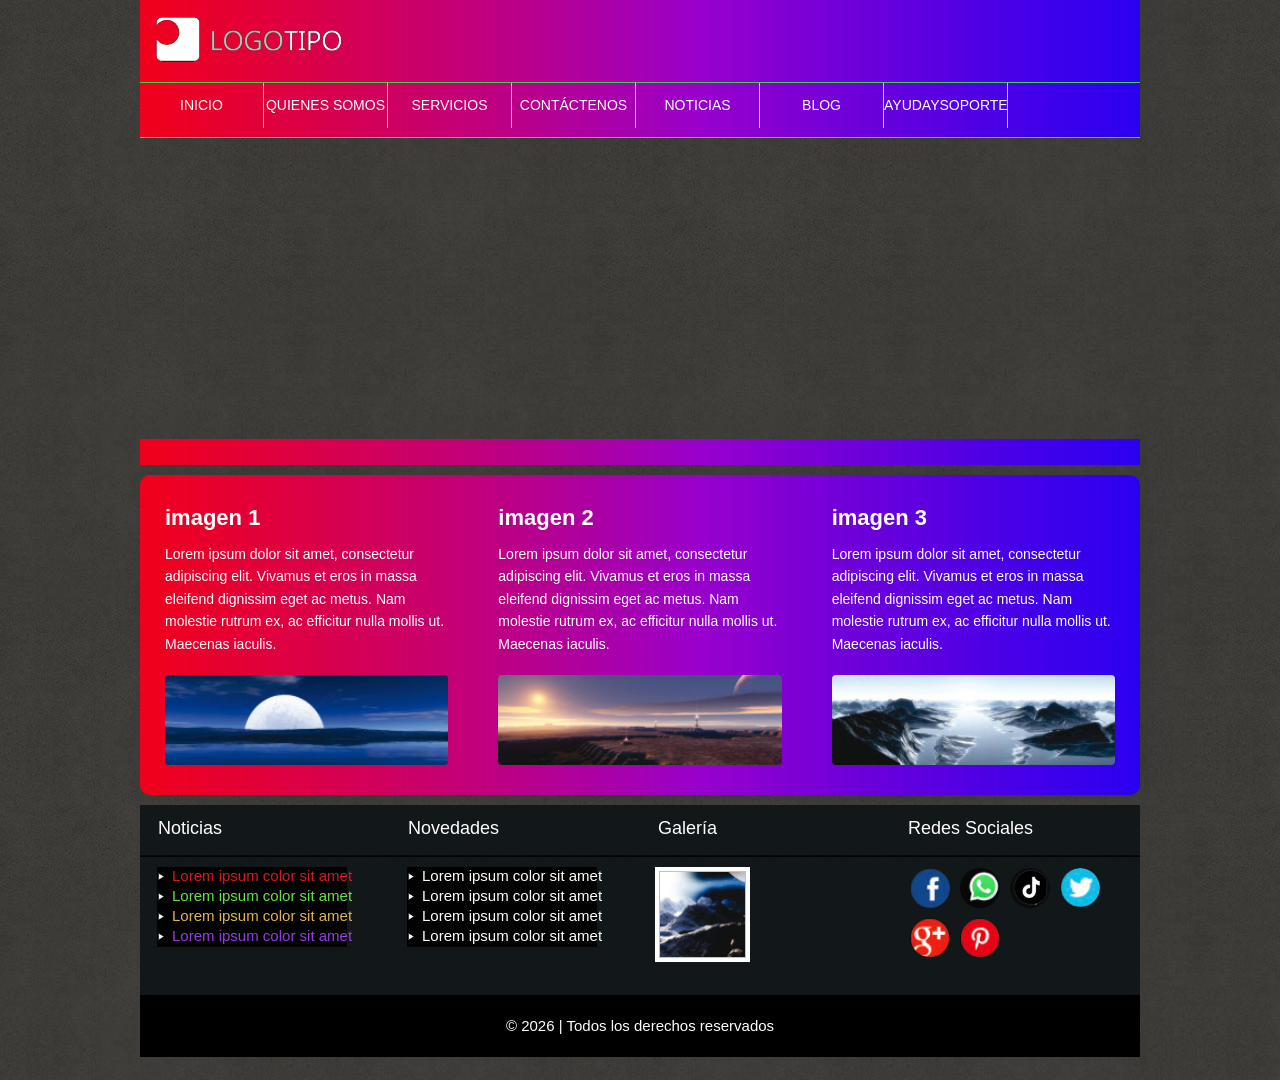
==== 07.Integración/index.html @ 6e4e5aac "Add files via upload implento de archivos para editar" ====
<!doctype html>
<html>
<head>
<meta charset="utf-8">

<meta name="author" content="Tutoriales a tu alcance">
<meta name="description" content="Acá se pone la descripción del sitio">
<meta name="keywords" content="tutoriales, html, desarrollo web">

<title>Curso de Maquetación Web</title>

<link href="css/estilo.css" type="text/css" rel="stylesheet" media="">
<link href="css/background.css" type="text/css" rel="stylesheet" media="">
<link href="css/slide.css" type="text/css" rel="stylesheet" media="">
<link href="css/galeria.css" type="text/css" rel="stylesheet" media="">

<link rel="icon" href="img/icono.png">

</head>

<body>

	<div id="fondo1"></div>
	<div id="fondo2"></div>
	<div id="fondo3"></div>
	<div id="fondo4"></div>

	<!--CABEZOTE-->
	<header>
    
    	<div id="logo">
        	<img src="img/logotipo.png" width="100%" alt="logotipo Maquetación Web">
        </div>
    
    </header>
    <!--FIN CABEZOTE-->
    
    <!--BARRA DE NAVEGACIÓN-->
    <nav>
    
    	<ul>
        	<a href="index.html"><li>INICIO</li></a>
            <a href="quienesSomos.html"><li>QUIENES SOMOS</li></a>
            <a href="servicios.html"><li>SERVICIOS</li></a>
            <a href="contactenos.html"><li>CONTÁCTENOS</li></a>
            <a href="noticias.html"><li>NOTICIAS</li></a>
            <a href="blog.html"><li>BLOG</li></a>
            <a href="ayudaysoporte.html"><li>AYUDAYSOPORTE</li></a>
            
        </ul>
    
    </nav>
    <!--FIN BARRA DE NAVEGACIÓN-->
    
    <!--SLIDE-->
    <div id="slide">
    
    	 <ul>
        	<li>
           <!-- <input type="radio" id="boton-1" name="in">-->
            <label for="boton-1"></label>
            <img src="img/slide01.jpg" width="100%" id="foto01">
            </li>
            
            <li>
            <!-- <input type="radio" id="boton-2" name="in">-->
            <label for="boton-2"></label>
            <img src="img/slide02.jpg" width="100%" id="foto02">
            </li>
            
            <li>
                <!-- <input type="radio" id="boton-3" name="in">    -->
            <label for="boton-3"></label>
            <img src="img/slide03.jpg" width="100%" id="foto03">
            </li>
            
            <li>
                <!-- <input type="radio" id="boton-4" name="in">        -->
            <label for="boton-4"></label>
            <img src="img/slide04.jpg" width="100%" id="foto04">
            </li>
            
            <li>
            <!-- <input type="radio" id="boton-5" name="in">       -->
            <label for="boton-5"></label>
            <img src="img/slide05.jpg" width="100%" id="foto05">
            </li>
        </ul>
    
    
    </div>
    <!--FIN SLIDE-->
    
    <!--BOTONERA SLIDE-->
    <div id="botoneraSlide">
      
    </div>
    <!--FIN BOTONERA SLIDE-->
    
    <!--SECTION inicio-->
<section id="inicio">
        <ul>

            <li>

                <h1 style="color: white;">imagen 1</h1>

<p style="color: white;">Lorem ipsum dolor sit amet, consectetur adipiscing elit. Vivamus et eros in massa eleifend dignissim eget ac metus. Nam molestie rutrum ex, ac efficitur nulla mollis ut. Maecenas iaculis.</p>
                <img src="img/img01.jpg" width="100%">

            </li>

           

            <li>

                <h1 style="color: white;">imagen 2</h1>

<p style="color: white;">Lorem ipsum dolor sit amet, consectetur adipiscing elit. Vivamus et eros in massa eleifend dignissim eget ac metus. Nam molestie rutrum ex, ac efficitur nulla mollis ut. Maecenas iaculis.</p>
                 <img src="img/img02.jpg" width="100%">

            </li>

            <li>

                <h1 style="color: white;"   >imagen 3</h1>

<p style="color: white;">Lorem ipsum dolor sit amet, consectetur adipiscing elit. Vivamus et eros in massa eleifend dignissim eget ac metus. Nam molestie rutrum ex, ac efficitur nulla mollis ut. Maecenas iaculis.</p>
                <img src="img/img03.jpg" width="100%">

            </li>

        </ul>
</section>
    <!--FIN SECTION inicio-->
    
    <!--BOTTOM-->
    <div id="bottom">
    	<ul>
        	<li>
                <h1>Noticias</h1>
                <ol>
                	<li style="color: rgb(215, 28, 28);">Lorem ipsum color sit amet</li>
                    <li style="color: rgb(101, 228, 65);">Lorem ipsum color sit amet</li>
                    <li style="color: rgb(223, 181, 84);">Lorem ipsum color sit amet</li>
                    <li style="color: rgb(149, 59, 228);">Lorem ipsum color sit amet</li>
                </ol>
            </li>
            
            <li>
                <h1>Novedades</h1>
                <ol>
                	<li style="color: white;">Lorem ipsum color sit amet</li>
                    <li style="color: white;">Lorem ipsum color sit amet</li>
                    <li style="color: white;">Lorem ipsum color sit amet</li>
                    <li style="color: white;">Lorem ipsum color sit amet</li>
                </ol>
            </li>
            
             <li>
                <h1>Galería</h1>
                <img>
            </li>
            
             <li>
                <h1>Redes Sociales</h1>
                <ul>
                	<li><a href="http://www.facebook.com" target="_blank"></a></li>
                    <li><a href="http://www.whatsapp.com" target="_blank"></a></li>
                    <li><a href="http://www.tiktok.com" target="_blank"></a></li>
                    <li><a href="http://www.twitter.com" target="_blank"></a></li>
                    <li><a href="http://www.google.com" target="_blank"></a></li>
                    <li><a href="http://www.pinterest.com" target="_blank"></a></li>
                </ul>
            </li>
            
        </ul>
    
    </div>
    <!--FIN BOTTOM-->
    
    <!--FOOTER-->
    <footer>
    
    	&copy; 2026 | Todos los derechos reservados
        
    </footer>
    <!--FIN FOOTER-->

</body>

</html>
---- 07.Integración/css/estilo.css ----
*{
	margin:0;
	padding:0;
	text-decoration:none;
	list-style:none;
	font-family:sans-serif;
	
	}
	
body{
	background:url(../img/background.jpg);
	background-repeat:repeat;
	}
	
/*-------------------------------*/	
/*-------------------------------*/	
/*--CABEZOTE--*/
	
header{
	position:relative;
	margin:auto;
	width:1000px;
	height:83px;
	border-bottom:1px solid #3ed546;
	background:url(../img/arz.png);
	}
	
#logo{
	position:absolute;
	top:17px;
	left:15px;
	width:188px;
	height:47px;
	}
	
/*--FIN CABEZOTE--*/
/*-------------------------------*/	
/*-------------------------------*/

/*-------------------------------*/	
/*-------------------------------*/
/*--SLIDE--*/

#slide{
	position:relative;
	margin:auto;
	width:1000px;
	height:301px;
	}
	
/*--FIN SLIDE--*/
/*-------------------------------*/	
/*--BARRA DE NAVEGACIÓN--*/

nav{
	position:relative;
	width:1000px;
	height:55px;
	margin:auto;
	border-bottom:1px solid #3ed546;
	background:url(../img/arz.png);
}

nav ul{
	position:absolute;
	top:0;
	left:0;
	width:500px;
	height:45px;
	width:124px;
	line-height:45px;
	text-align:center;
	font-size:14px;
	color:white;
	border-right:1px solid #bcd1cb;
	display:flex; /* acomoda horizontalmente */
}

nav ul li{
	flex:1; /* todos ocupan el mismo espacio */
	text-align:center;
	
	border-right:1px solid white;
		float:left;
	width:124px;
	line-height:45px;
	text-align:center;
	font-size:14px;
	color:white;
	border-right:1px solid #bcd1cb;


}

nav ul li a{
	display:block;
	padding:18px 0; /* MÁS ESPACIO ARRIBA Y ABAJO */
	color:white;
	text-decoration:none;
	font-family:Arial;
	font-size:16px;
}

/*--FIN BARRA DE NAVEGACIÓN--*/



/*-------------------------------*/
/*--BOTONERA SLIDE--*/

#botoneraSlide{
	position:relative;
	margin:auto;
	width:1000px;
	height:26px;
	background:url(../img/arz.png);
	}
	
#botoneraSlide ul{
	position:relative;
	margin:auto;
	width:100px;
	height:26px;
	}
	
#botoneraSlide ul li{
	float:left;
	width:10px;
	height:10px;
	border-radius:100%;
	background:#232d80;	
	border:3px solid white;
	margin:3px 2px;
	}
	
/*--FIN BOTONERA SLIDE--*/
/*-------------------------------*/	
/*-------------------------------*/
/*--SECTION INICIO--*/

/* ================= SECCIÓN INICIO (ESTILO ELEGANTE) ================= */
section#inicio {
    position: relative;
    margin: 10px auto; /* Centrado en la pantalla con espacio arriba y abajo */
    width: 1000px;
    /* Cambiamos height por min-height para que si el texto crece, la caja se adapte y no se rompa */
    min-height: 299px; 
    background:url(../img/arz.png);
    border-radius: 10px; /* Esquinas suavemente redondeadas */
    box-shadow: 0 4px 20px rgba(0, 0, 0, 0.05); /* Una sombra muy fina y elegante */
}

/* Agregamos el formateo al UL para que tus columnas se alineen perfectamente */
section#inicio ul {
    display: flex; /* Flexbox mantiene las 3 columnas en línea de forma más limpia que el float */
    padding: 0;
    margin: 0;
    list-style: none;
}
    
section#inicio ul li {
    width: 333.33px; /* Mantiene el ancho exacto que definiste */
    padding: 30px 25px; /* En lugar de dar márgenes a cada elemento, el LI abraza todo con estilo */
    display: flex;
    flex-direction: column;
    justify-content: space-between; /* Empuja la imagen hacia abajo de forma simétrica */
    box-sizing: border-box; /* Evita que el padding altere el ancho de 333px */
}
    
section#inicio ul li h1 {
    margin: 0 0 12px 0; /* Eliminamos los márgenes raros, solo espacio hacia abajo */
    font-weight: 700; /* Un grosor más corporativo y moderno */
    font-size: 22px;
    color: #0f172a; /* Azul oscuro/pizarra muy elegante en vez de negro puro */
}
    
section#inicio ul li p {
    margin: 0 0 20px 0; /* Espacio controlado antes de la imagen */
    font-size: 14px;
    color: #475569; /* Gris oscuro que mejora un 100% la legibilidad */
    line-height: 1.6; /* Mayor espacio entre líneas para que el texto "respire" */
}
    
section#inicio ul li img {
    margin: 0; /* El margen ya lo controla el contenedor */
    width: 100%; /* Se adapta elegantemente al ancho de la columna */
    height: 90px; /* Un alto similar al tuyo */
    object-fit: cover; /* ¡LA PROPIEDAD MÁGICA! La imagen ya no se aplastará, se adaptará perfectamente */
    background: #e2e8f0;  /* Un plata/gris más moderno que el silver común */
    border-radius: 4px; /* Un toque sutil en las esquinas de la foto */
}
/* ================= SECCIÓN INICIO (ESTILO ELEGANTE) ================= */




/*--FIN SECTION INICIO--*/
/*-------------------------------*/	
/*-------------------------------*/	
/*--SECTION QUIENES SOMOS--*/

section#quienesSomos{
	position:relative;
	margin:auto;
	width:1000px;
	height:299px;
	background:url(../img/arz.png);
	
	}

section#quienesSomos h1{
	position:relative;
	top: 20px;
	left:30px;
	color:#4438ec;
	font-weight:200;
	}
	
section#quienesSomos hr{
	position:relative;
	top:20px;
	width:950px;
	margin:auto;
	border:1px solid #2a00fbc6;
	}

section#quienesSomos p{
	position:relative;
	top:40px;
	width:950px;
	margin:auto;
	color:#fbf9fd;
	text-align:justify;
	}
	
section#quienesSomos img{
	float:left;
	width:272px;
	margin-right:20px;
	margin-bottom:20px;
	}
	
/*--FIN SECTION QUIENES SOMOS--*/
/*-------------------------------*/	
/*-------------------------------*/	
/*--SECTION SERVICIOS--*/

section#servicios{
	position:relative;
	margin:auto;
	width:1000px;
	height:300px;
	background:rgb(145, 118, 118);
	}
	
section#servicios #cajaServicios{
	position:relative;
	width:935px;
	margin:auto;
	top:18px;
	height:262px;
	background:rgb(227, 111, 111);
	box-shadow:0px 0px 30px #222;
	}
	
section#servicios #cajaServicios ul#lista{
	position:absolute;
	top:20px;
	left:15px;
	width:151px;
	height:220px;
	}

section#servicios #cajaServicios ul#lista li{
	width:151px;
	height:72px;
	margin:2px 0;
	cursor:pointer;
	}
	
section#servicios #cajaServicios ul#visor{
	position:absolute;
	top:20px;
	right:20px;
	width:732px;
	height:220px;
	}
	
section#servicios #cajaServicios ul#visor li{
	position:absolute;
	top:0px;
	left:0px;
	width:732px;
	height:220px;	
	}
	
section#servicios #cajaServicios ul#visor li h1{
	position:absolute;
	z-index:1;
	top:20px;
	left:20px;
	color:#4d545a;
	font-weight:100;
}

section#servicios #cajaServicios ul#visor li p{
	position:absolute;
	z-index:1;
	bottom:0;
	background:rgba(0,0,0,.7);
	color:white;
	width:97%;
	line-height:60px;
	padding-left:20px;
}
	
	
/*--FIN SECTION SERVICIOS--*/
/*-------------------------------*/	
/*-------------------------------*/
/*--SECTION CONTACTENOS--*/

section#contactenos{
	position:relative;
	margin:auto;
	width:1000px;
	height:280px;
	background:url(../img/arz.png);
	}
	
section#contactenos form{	
	position:relative;
	margin:auto;
	top:20px;
	width:950px;
	height:235px;
	background:none;
	border-radius: 10px;
	}

section#contactenos form input#nombre{
	position:absolute;
	padding:10px;
	width:340px;
	height:80px;
	font-family: Arial, sans-serif;
	background:#92d1f3;
	border:0;
	box-sizing: border-box;
	border-radius: 10px;
	}
	
section#contactenos form input#email{
	position:absolute;
	top:81px;
	padding:10px;
	width:340px;
	height:65px;
	font-family: Arial, sans-serif;
	background:#92d1f3;
	border:0;
	box-sizing: border-box;	
	border-radius: 10px;
	}
	
section#contactenos form input#asunto{
	position:absolute;
	bottom:0px;
	padding:10px;
	width:340px;
	height:87px;
	font-family: Arial, sans-serif;
	background:#92d1f3;
	border:0;
	box-sizing: border-box;
	border-radius: 10px;
	}
	
section#contactenos form #mensaje{
	position:absolute;
	right:0px;
	padding:10px;
	width:605px;
	height:158px;
	background:#92d1f3;
	border:0;
	box-sizing: border-box;
	border-radius: 10px;
	}
	
section#contactenos form input#enviar{
	position:absolute;
	bottom:0px;
	right:0;
	padding:10px;
	width:604px;
	height:69px;
	background: #cc1836; 
    border: 0;
    color: white;
    /* EXTRAS para que quede idéntico a la foto 2: */
    text-transform: uppercase; /* Fuerza el texto a MAYÚSCULAS */
    font-weight: bold;         /* Pone la letra en negrita */
    font-size: 16px;
    cursor: pointer;           /* Hace que aparezca la manito al pasar el mouse */
	border-radius: 0 0 10px 10px; /* Solo redondea la parte inferior del botón */
}
	
/*--FIN SECTION CONTACTENOS--*/
/*-------------------------------*/	

/* ================= ESTILOS: NOTICIAS ================= */
.news-section {
	position:relative;
	margin:auto;
	width:1000px;
	height:550px;
    background:url(../img/arz.png);
	margin: auto;
	padding: -20px 20px;
}

.news-container {
	position:relative;
	margin:auto;
	width:1000px;
	height:700px;
	margin: auto;
	padding: 20px 20px;
    max-width: 1100px;
    margin: 0 auto;
	flex-direction: flow;
	box-shadow: inset 0 0 10px rgba(0, 0, 0, 0.05); /* Sombra interior para un toque de profundidad */
}

.news-title-block {
	top: 0px;
    text-align: center;
    margin-bottom: 50px;
	height:60px;
}

.news-title-block h2 {
	top: 0px;
    font-size: 2.2rem;
    color: #0f172a;
    margin-bottom: 1px;
    font-weight: 700;
}

.news-title-block p {
    color: #acb7c6;
    font-size: 1rem;
    max-width: 600px;
    margin: 0 auto;
}

.news-grid {
	position:relative;
	margin:auto;
	width:900px;
	height:100px;
	margin: auto;
	padding: 0px 0px;
	flex-direction: flow;    
	display: flex;
	box-shadow: inset 0 4px 10px rgba(0, 0, 0, 0.05); /* Sombra interior para un toque de profundidad */	
}

.news-card {
	position:relative;
	margin:auto;
	width:1000px;
height:410px;
	background: #e23f3f;
	padding: 0px 20px;
    border-radius: 12px;
    overflow: hidden;
    box-shadow: 0 4px 15px rgba(0, 0, 0, 0.03);
    flex-direction: column;
	display: flex;
}

.news-image-box {

    width: 100%;
    height: 150px;
	    border-radius: 12px;
    overflow: hidden;
    box-shadow: 0 4px 15px rgba(0, 0, 0, 0.03);
    flex-direction:  column;
    background-color: #5187c8;
}

.news-image-box img {
    width: 100%;
    height: 100%;
    object-fit: cover;
}

.news-badge {
    position: absolute;
    top: 15px;
    left: 15px;
    background-color: #c69c36; /* Color Dorado */
    color: #0f172a;
    font-size: 0.75rem;
    font-weight: 700;
    padding: 6px 14px;
    border-radius: 20px;
    text-transform: uppercase;
    letter-spacing: 0.5px;
}

.news-body {
    padding: 30px;
    display: flex;
    flex-direction: column;
    flex-grow: 1;
}

.news-date {
    font-size: 0.85rem;
    color: #e5f0ff;
    margin-bottom: 10px;
    font-weight: 500;
}

.news-body h3 {
    font-size: 1.4rem;
    color: #0f172a;
    margin-bottom: 15px;
    line-height: 1.4;
}

.news-body p {
    color: #475569;
    font-size: 0.95rem;
    line-height: 1.6;
    margin-bottom: 20px;
}

.news-read-more {
    color: #c69c36;
    font-weight: 600;
    font-size: 0.9rem;
    margin-top: auto;
    transition: color 0.3s ease;
}

.news-read-more:hover {
    color: #0f172a;
}

/* ================= ESTILOS: BLOG ================= */
.blog-section {
	position:relative;
	margin:auto;
	width:1000px;
background:url(../img/arz.png);
    padding: 20px 20px;
}

.blog-container {
	top: -80px;
	margin:auto;	
	background:url(../img/arz.png);
    max-width: 1100px;
	margin: 0 auto;
    text-align: center;
    margin-bottom: 50px;
	padding: 0px 0px;
}

.blog-title-block h2 {
	top: 0px;
    font-size: 2.2rem;
    color: #000000;
    margin-bottom: 15px;
    font-weight: 700;
}

.blog-title-block p {
    color: #475569;
    font-size: 1rem;
    max-width: 600px;
    margin: 0 auto;
}

.blog-grid {
    display: grid;
    grid-template-columns: repeat(auto-fit, minmax(300px, 1fr));
    gap: 30px;
}

.blog-post-card {
    background: #ffffff;
    border-radius: 8px;
    box-shadow: 0 4px 20px rgba(15, 23, 42, 0.04);
    display: flex;
    flex-direction: column;
    justify-content: space-between;
    transition: transform 0.3s ease;
    border: 1px solid #e2e8f0;
}

.blog-post-card:hover {
    transform: translateY(-5px);
}

.blog-post-content {
    padding: 30px 25px;
}

.blog-meta {
    margin-bottom: 15px;
    font-size: 0.85rem;
}

.blog-category {
    color: #c69c36;
    font-weight: 700;
}

.blog-read-time {
    color: #94a3b8;
    margin-left: 5px;
}

.blog-post-card h3 {
    font-size: 1.25rem;
    color: #0f172a;
    margin-bottom: 12px;
    line-height: 1.4;
    font-weight: 700;
}

.blog-post-card p {
    color: #475569;
    font-size: 0.9rem;
    line-height: 1.6;
}

/* Footer de autor en la tarjeta */
.blog-author-footer {
    display: flex;
    align-items: center;
    gap: 12px;
    padding: 20px 25px;
    border-top: 1px solid #f1f5f9;
    background-color: #fafafa;
}

.author-avatar {
    width: 36px;
    height: 36px;
    background-color: #0f172a;
    color: #ffffff;
    border-radius: 50%;
    display: flex;
    align-items: center;
    justify-content: center;
    font-size: 0.8rem;
    font-weight: bold;
}

.author-info h4 {
    font-size: 0.85rem;
    color: #0f172a;
    margin: 0;
}

.author-info span {
    font-size: 0.75rem;
    color: #94a3b8;
}

/* ================= ESTILOS: AYUDA Y SOPORTE ================= */
.support-section {
    background-color: #0f172a; /* Azul oscuro corporativo de fondo */
    color: #ffffff;
    padding: 90px 20px;
}

.support-container {
    max-width: 1100px;
    margin: 0 auto;
}

.support-hero-block {
    text-align: center;
    margin-bottom: 60px;
}

.support-hero-block h2 {
    font-size: 2.4rem;
    margin-bottom: 15px;
    font-weight: 700;
}

.support-hero-block p {
    color: #94a3b8;
    font-size: 1.05rem;
    max-width: 650px;
    margin: 0 auto 30px auto;
}

/* Buscador Estilizado */
.support-search-box {
    max-width: 550px;
    margin: 0 auto;
    position: relative;
}

.support-search-box input {
    width: 100%;
    padding: 16px 25px;
    font-size: 0.95rem;
    border: 1px solid #334155;
    border-radius: 30px;
    background-color: #1e293b;
    color: #ffffff;
    outline: none;
    transition: border-color 0.3s ease, box-shadow 0.3s ease;
}

.support-search-box input:focus {
    border-color: #c69c36;
    box-shadow: 0 0 10px rgba(198, 156, 54, 0.2);
}

/* Grid de opciones de ayuda */
.support-grid {
    display: grid;
    grid-template-columns: repeat(auto-fit, minmax(300px, 1fr));
    gap: 30px;
}

.support-box {
    background: #1e293b; /* Tarjetas en contraste con el fondo oscuro */
    border: 1px solid #334155;
    border-radius: 10px;
    padding: 40px 30px;
    text-align: center;
    display: flex;
    flex-direction: column;
    align-items: center;
    transition: transform 0.3s ease, border-color 0.3s ease;
}

.support-box:hover {
    transform: translateY(-5px);
    border-color: #c69c36;
}

.support-icon-wrapper {
    width: 60px;
    height: 60px;
    background-color: rgba(198, 156, 54, 0.1);
    color: #c69c36;
    border-radius: 50%;
    display: flex;
    align-items: center;
    justify-content: center;
    font-size: 1.5rem;
    font-weight: bold;
    margin-bottom: 20px;
}

.support-box h3 {
    font-size: 1.3rem;
    color: #ffffff;
    margin-bottom: 15px;
}

.support-box p {
    color: #94a3b8;
    font-size: 0.9rem;
    line-height: 1.6;
    margin-bottom: 25px;
    flex-grow: 1; /* Empuja el botón siempre a la misma altura al final */
}

.support-btn-link {
    display: inline-block;
    padding: 10px 22px;
    background-color: transparent;
    color: #c69c36;
    border: 1px solid #c69c36;
    border-radius: 4px;
    font-size: 0.85rem;
    font-weight: 600;
    text-transform: uppercase;
    letter-spacing: 0.5px;
    transition: background-color 0.3s, color 0.3s;
}

.support-btn-link:hover {
    background-color: #c69c36;
    color: #0f172a;
}

/*-------------------------------*/
/*--BOTTOM--*/

#bottom{
	position:relative;
	margin:auto;
	width:1000px;
	height:190px;
	background:url(../img/backBottom.jpg);
	}
	
#bottom ul li{
	float:left;
	width:250px;
	height:190px;
	}
	
#bottom ul li h1{
	margin:13px 18px;
	color:white;
	font-size:18px;
	font-weight:100;
	}
	
#bottom ul li ol{
	position:relative;
	top:15px;
	left:17px;
	width:190px;
	height:80px;
	background:rgba(0, 0, 0, 0.91);
	}
	
#bottom ul li ol li{
	height:20px;
	text-align:left;
	list-style:inside;
	font-size:15px;
	color:white;
	list-style-image:url(../img/list.png);
	}
	
#bottom ul li img{
	position:relative;
	top:15px;
	left:15px;
	width:95px;
	height:95px;
	border:4px solid white;
	background:url(../img/imgGaleria.jpg);
	background-size:cover;
	}
	
#bottom ul li ul{
	position:relative;
	top:11px;
	left:15px;
	width:200px;
	height:40px;
	}
	
#bottom ul li ul li{
	float:left;
	width:40px;
	height:40px;
	border-radius:100%;
	background:white;
	margin:5px;
	}
	
#bottom ul li ul li:first-child{
	background:url(../img/facebook.jpg);
	background-size:cover;
	}
#bottom ul li ul li:nth-child(2){
	background:url(../img/wsp.png);
	background-size:cover;
	}	
#bottom ul li ul li:nth-child(3){
	background:url(../img/tiktok2.jpg);
	background-size:cover;
	}		
#bottom ul li ul li:nth-child(4){
	background:url(../img/iconoTwitter.jpg);
	background-size:cover;
	}	
#bottom ul li ul li:nth-child(5){
	background:url(../img/iconoGoogle.jpg);
	background-size:cover;
	}
#bottom ul li ul li:last-child{
	background:url(../img/iconoPinterest.jpg);
	background-size:cover;
	}
	
#bottom ul li ul li a{
	float:left;
	width:40px;
	height:40px;
	border-radius:100%;
	}
/*--FIN BOTTOM--*/
/*-------------------------------*/	
/*-------------------------------*/
/*--FOOTER--*/

footer{
	position:relative;
	margin:auto;
	width:1000px;
	height:62px;
	text-align:center;
	color:white;
	line-height:62px;
	font-size:15px;
	background:black;
	}
---- 07.Integración/css/background.css ----
@keyframes miAnimacion{
	
	0%{
		opacity:1;
		}
		
	20%{	
		opacity:1;
		}
		
	30%{
		opacity:0;
		}
		
	90%{
		opacity:0;
		}
		
	100%{
		opacity:1;
		}

	}
	
@-webkit-keyframes miAnimacion{
	
	0%{
		opacity:1;
		}
		
	20%{	
		opacity:1;
		}
		
	30%{
		opacity:0;
		}
		
	90%{
		opacity:0;
		}
		
	100%{
		opacity:1;
		}

	}
	
@-moz-keyframes miAnimacion{
	
	0%{
		opacity:1;
		}
		
	20%{	
		opacity:1;
		}
		
	30%{
		opacity:0;
		}
		
	90%{
		opacity:0;
		}
		
	100%{
		opacity:1;
		}

	}
	
#fondo1{
	position:absolute;
	width:100%;
	height:1080px;
	background:url(../img/background4.jpg);
	animation:miAnimacion 24s linear 18s infinite;
	-webkit-animation:miAnimacion 24s linear 18s infinite;
	-moz-animation:miAnimacion 24s linear 18s infinite;
	}
	
#fondo2{
	position:absolute;
	width:100%;
	height:1080px;
	background:url(../img/background2.jpg);
	background-size:cover;
	animation:miAnimacion 24s linear 12s infinite;
	-webkit-animation:miAnimacion 24s linear 12s infinite;
	-moz-animation:miAnimacion 24s linear 12s infinite;
	}
	
#fondo3{
	position:absolute;
	width:100%;
	height:1080px;
	background:url(../img/background3.jpg);
	background-size:cover;
	animation:miAnimacion 24s linear 6s infinite;
	-webkit-animation:miAnimacion 24s linear 6s infinite;
	-moz-animation:miAnimacion 24s linear 6s infinite;
	}
	
#fondo4{
	position:absolute;
	width:100%;
	height:1080px;
	background:url(../img/background.jpg);
	animation:miAnimacion 24s linear 0s infinite;
	-webkit-animation:miAnimacion 24s linear 0s infinite;
	-moz-animation:miAnimacion 24s linear 0s infinite;
	}
---- 07.Integración/css/slide.css ----
/*--SLIDE--*/

#slide{
	position:relative;
	margin:auto;
	width:1000px;
	height: 301px;
	overflow:hidden;
}

#slide ul{
	position:relative;
	margin:0;
	padding:0;
	list-style:none;
	width:1000px;
	height:301px;
}
#slide ul li{
	position:absolute;
	top:0;
	left:0;
	width:1000px;
	height:301px;
	opacity:0;
	animation:slider 10s infinite;
}


/* Tiempo para cada imagen */
#slide ul li:nth-child(1){
	animation-delay:0s;
}

#slide ul li:nth-child(2){
	animation-delay:2s;
}

#slide ul li:nth-child(3){
	animation-delay:4s;
}

#slide ul li:nth-child(4){
	animation-delay:6s;
}

#slide ul li:nth-child(5){
	animation-delay:8s;
}

#slide ul li img{
	width:1000px;
	height:301px;
}

/* Animación */
@keyframes slider{

	0%{
		opacity:0;
	}

	10%{
		opacity:1;
	}

	30%{
		opacity:1;
	}

	40%{
		opacity:0;
	}

	100%{
		opacity:0;
	}
}
---- 07.Integración/css/galeria.css ----
/* RESETEO GENERAL (Corregido para evitar desbordamientos) */
* {
    margin: 0;
    padding: 0;
    box-sizing: border-box;
    font-family: sans-serif;
    list-style: none;
    text-decoration: none;
}

/* CONTENEDOR PRINCIPAL (Fondo Celeste de la imagen) */
section#galeria {
    position: relative;
    margin: 0.5px auto;
    width: 1000px;
    background:url(../img/arz.png);
    padding: 20px;
    border-radius: 10px;
}

/* ================= ROW DE MINIATURAS ================= */
.miniaturas-container {
    display: flex;
    gap: 12px;
    margin-bottom: 20px;
}

.miniaturas-container .thumb {
    width: 80px;
    height: 80px;
    border: 2px solid #ff0000; /* Borde rojo idéntico al de la imagen */
    overflow: hidden;
}

.miniaturas-container .thumb img {
    width: 100%;
    height: 100%;
    object-fit: cover;
}

/* ================= CONTENEDOR GRANDE (Blanco) ================= */
#cajaGaleria {
    position: relative;
    width: 100%;
    height: 400px; /* Ajusta la altura según tus imágenes grandes */
    background: url(../img/arz.png);
    box-shadow: 0px 5px 20px rgba(0,0,0,0.15);
    overflow: hidden;
    border-radius: 10px;
}

/* CONFIGURACIÓN DE LAS SLIDES */
.slide {
    position: absolute;
    top: 0;
    left: 0;
    width: 100%;
    height: 90%;
    opacity: 0;
    z-index: 1;
    padding: 25px;
    background: url(../img/arz.png);
    border-radius: 10px;
    border: 1px solid #ff0000; /* Borde rojo idéntico al de la imagen */
    box-shadow: 5px 5px 100px rgba(32, 28, 28, 0.15);
    /* Aplicamos la animación de desvanecimiento continuo */
    animation: autoPlayGaleria 12s infinite ease-in-out;
}

/* CONTROL DE TIEMPOS (Staggered Delays) 
   Total del ciclo: 12 segundos (4 segundos para cada una de las 3 imágenes) */
.slide:nth-child(1) {
    animation-delay: 0s;
}
.slide:nth-child(2) {
    animation-delay: 4s;
}
.slide:nth-child(3) {
    animation-delay: 8s;
}

/* ELEMENTOS INTERNOS DEL CONTENIDO */
.galeria-content h1 {
    font-size: 1.8rem;
    color: #333333;
    margin-bottom: 15px;
    font-weight: bold;
}

.img-grande {
    width: 100%;
    height: auto;
    max-height: 320px;
    object-fit: cover;
    display: block;
    margin-bottom: 15px;
}

.galeria-content p {
    color: #666666;
    font-size: 0.95rem;
    line-height: 1.4;
}

/* ================= ANIMACIÓN CSS DE CAMBIO AUTOMÁTICO ================= */
@keyframes autoPlayGaleria {
    0% {
        opacity: 0;
        z-index: 1;
    }
    4% {
        opacity: 1;
        z-index: 2; /* Aparece suavemente */
    }
    33.33% {
        opacity: 1;
        z-index: 2; /* Se mantiene visible durante su tercio de tiempo */
    }
    37.33% {
        opacity: 0;
        z-index: 1; /* Se desvanece para dar paso a la siguiente */
    }
    100% {
        opacity: 0;
        z-index: 1;
    }
}
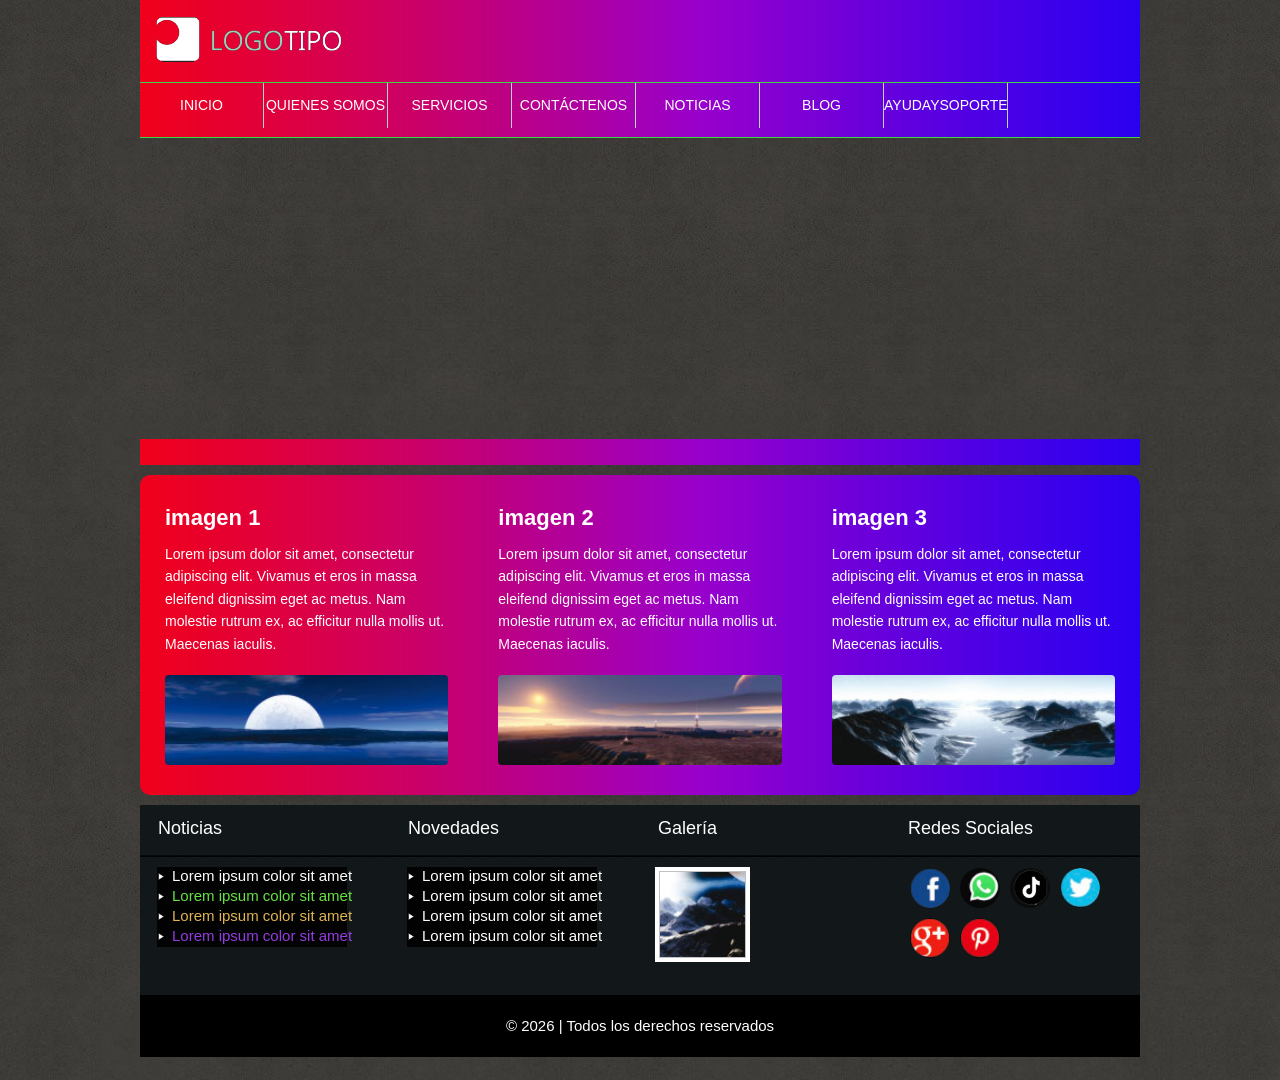
==== commit 332786e8: "proyectomodif se implemento archivos de sitio web con htlml,css" ====
--- a/07.Integración/index.html
+++ b/07.Integración/index.html
@@ -1,192 +1,192 @@
-<!doctype html>
-<html>
-<head>
-<meta charset="utf-8">
-
-<meta name="author" content="Tutoriales a tu alcance">
-<meta name="description" content="Acá se pone la descripción del sitio">
-<meta name="keywords" content="tutoriales, html, desarrollo web">
-
-<title>Curso de Maquetación Web</title>
-
-<link href="css/estilo.css" type="text/css" rel="stylesheet" media="">
-<link href="css/background.css" type="text/css" rel="stylesheet" media="">
-<link href="css/slide.css" type="text/css" rel="stylesheet" media="">
-<link href="css/galeria.css" type="text/css" rel="stylesheet" media="">
-
-<link rel="icon" href="img/icono.png">
-
-</head>
-
-<body>
-
-	<div id="fondo1"></div>
-	<div id="fondo2"></div>
-	<div id="fondo3"></div>
-	<div id="fondo4"></div>
-
-	<!--CABEZOTE-->
-	<header>
-    
-    	<div id="logo">
-        	<img src="img/logotipo.png" width="100%" alt="logotipo Maquetación Web">
-        </div>
-    
-    </header>
-    <!--FIN CABEZOTE-->
-    
-    <!--BARRA DE NAVEGACIÓN-->
-    <nav>
-    
-    	<ul>
-        	<a href="index.html"><li>INICIO</li></a>
-            <a href="quienesSomos.html"><li>QUIENES SOMOS</li></a>
-            <a href="servicios.html"><li>SERVICIOS</li></a>
-            <a href="contactenos.html"><li>CONTÁCTENOS</li></a>
-            <a href="noticias.html"><li>NOTICIAS</li></a>
-            <a href="blog.html"><li>BLOG</li></a>
-            <a href="ayudaysoporte.html"><li>AYUDAYSOPORTE</li></a>
-            
-        </ul>
-    
-    </nav>
-    <!--FIN BARRA DE NAVEGACIÓN-->
-    
-    <!--SLIDE-->
-    <div id="slide">
-    
-    	 <ul>
-        	<li>
-           <!-- <input type="radio" id="boton-1" name="in">-->
-            <label for="boton-1"></label>
-            <img src="img/slide01.jpg" width="100%" id="foto01">
-            </li>
-            
-            <li>
-            <!-- <input type="radio" id="boton-2" name="in">-->
-            <label for="boton-2"></label>
-            <img src="img/slide02.jpg" width="100%" id="foto02">
-            </li>
-            
-            <li>
-                <!-- <input type="radio" id="boton-3" name="in">    -->
-            <label for="boton-3"></label>
-            <img src="img/slide03.jpg" width="100%" id="foto03">
-            </li>
-            
-            <li>
-                <!-- <input type="radio" id="boton-4" name="in">        -->
-            <label for="boton-4"></label>
-            <img src="img/slide04.jpg" width="100%" id="foto04">
-            </li>
-            
-            <li>
-            <!-- <input type="radio" id="boton-5" name="in">       -->
-            <label for="boton-5"></label>
-            <img src="img/slide05.jpg" width="100%" id="foto05">
-            </li>
-        </ul>
-    
-    
-    </div>
-    <!--FIN SLIDE-->
-    
-    <!--BOTONERA SLIDE-->
-    <div id="botoneraSlide">
-      
-    </div>
-    <!--FIN BOTONERA SLIDE-->
-    
-    <!--SECTION inicio-->
-<section id="inicio">
-        <ul>
-
-            <li>
-
-                <h1 style="color: white;">imagen 1</h1>
-
-<p style="color: white;">Lorem ipsum dolor sit amet, consectetur adipiscing elit. Vivamus et eros in massa eleifend dignissim eget ac metus. Nam molestie rutrum ex, ac efficitur nulla mollis ut. Maecenas iaculis.</p>
-                <img src="img/img01.jpg" width="100%">
-
-            </li>
-
-           
-
-            <li>
-
-                <h1 style="color: white;">imagen 2</h1>
-
-<p style="color: white;">Lorem ipsum dolor sit amet, consectetur adipiscing elit. Vivamus et eros in massa eleifend dignissim eget ac metus. Nam molestie rutrum ex, ac efficitur nulla mollis ut. Maecenas iaculis.</p>
-                 <img src="img/img02.jpg" width="100%">
-
-            </li>
-
-            <li>
-
-                <h1 style="color: white;"   >imagen 3</h1>
-
-<p style="color: white;">Lorem ipsum dolor sit amet, consectetur adipiscing elit. Vivamus et eros in massa eleifend dignissim eget ac metus. Nam molestie rutrum ex, ac efficitur nulla mollis ut. Maecenas iaculis.</p>
-                <img src="img/img03.jpg" width="100%">
-
-            </li>
-
-        </ul>
-</section>
-    <!--FIN SECTION inicio-->
-    
-    <!--BOTTOM-->
-    <div id="bottom">
-    	<ul>
-        	<li>
-                <h1>Noticias</h1>
-                <ol>
-                	<li style="color: rgb(215, 28, 28);">Lorem ipsum color sit amet</li>
-                    <li style="color: rgb(101, 228, 65);">Lorem ipsum color sit amet</li>
-                    <li style="color: rgb(223, 181, 84);">Lorem ipsum color sit amet</li>
-                    <li style="color: rgb(149, 59, 228);">Lorem ipsum color sit amet</li>
-                </ol>
-            </li>
-            
-            <li>
-                <h1>Novedades</h1>
-                <ol>
-                	<li style="color: white;">Lorem ipsum color sit amet</li>
-                    <li style="color: white;">Lorem ipsum color sit amet</li>
-                    <li style="color: white;">Lorem ipsum color sit amet</li>
-                    <li style="color: white;">Lorem ipsum color sit amet</li>
-                </ol>
-            </li>
-            
-             <li>
-                <h1>Galería</h1>
-                <img>
-            </li>
-            
-             <li>
-                <h1>Redes Sociales</h1>
-                <ul>
-                	<li><a href="http://www.facebook.com" target="_blank"></a></li>
-                    <li><a href="http://www.whatsapp.com" target="_blank"></a></li>
-                    <li><a href="http://www.tiktok.com" target="_blank"></a></li>
-                    <li><a href="http://www.twitter.com" target="_blank"></a></li>
-                    <li><a href="http://www.google.com" target="_blank"></a></li>
-                    <li><a href="http://www.pinterest.com" target="_blank"></a></li>
-                </ul>
-            </li>
-            
-        </ul>
-    
-    </div>
-    <!--FIN BOTTOM-->
-    
-    <!--FOOTER-->
-    <footer>
-    
-    	&copy; 2026 | Todos los derechos reservados
-        
-    </footer>
-    <!--FIN FOOTER-->
-
-</body>
-
-</html>
+<!doctype html>
+<html>
+<head>
+<meta charset="utf-8">
+
+<meta name="author" content="Tutoriales a tu alcance">
+<meta name="description" content="Acá se pone la descripción del sitio">
+<meta name="keywords" content="tutoriales, html, desarrollo web">
+
+<title>Curso de Maquetación Web</title>
+
+<link href="css/estilo.css" type="text/css" rel="stylesheet" media="">
+<link href="css/background.css" type="text/css" rel="stylesheet" media="">
+<link href="css/slide.css" type="text/css" rel="stylesheet" media="">
+<link href="css/galeria.css" type="text/css" rel="stylesheet" media="">
+
+<link rel="icon" href="img/icono.png">
+
+</head>
+
+<body>
+
+	<div id="fondo1"></div>
+	<div id="fondo2"></div>
+	<div id="fondo3"></div>
+	<div id="fondo4"></div>
+
+	<!--CABEZOTE-->
+	<header>
+    
+    	<div id="logo">
+        	<img src="img/logotipo.png" width="100%" alt="logotipo Maquetación Web">
+        </div>
+    
+    </header>
+    <!--FIN CABEZOTE-->
+    
+    <!--BARRA DE NAVEGACIÓN-->
+    <nav>
+    
+    	<ul>
+        	<a href="index.html"><li>INICIO</li></a>
+            <a href="quienesSomos.html"><li>QUIENES SOMOS</li></a>
+            <a href="servicios.html"><li>SERVICIOS</li></a>
+            <a href="contactenos.html"><li>CONTÁCTENOS</li></a>
+            <a href="noticias.html"><li>NOTICIAS</li></a>
+            <a href="blog.html"><li>BLOG</li></a>
+            <a href="ayudaysoporte.html"><li>AYUDAYSOPORTE</li></a>
+            
+        </ul>
+    
+    </nav>
+    <!--FIN BARRA DE NAVEGACIÓN-->
+    
+    <!--SLIDE-->
+    <div id="slide">
+    
+    	 <ul>
+        	<li>
+           <!-- <input type="radio" id="boton-1" name="in">-->
+            <label for="boton-1"></label>
+            <img src="img/slide01.jpg" width="100%" id="foto01">
+            </li>
+            
+            <li>
+            <!-- <input type="radio" id="boton-2" name="in">-->
+            <label for="boton-2"></label>
+            <img src="img/slide02.jpg" width="100%" id="foto02">
+            </li>
+            
+            <li>
+                <!-- <input type="radio" id="boton-3" name="in">    -->
+            <label for="boton-3"></label>
+            <img src="img/slide03.jpg" width="100%" id="foto03">
+            </li>
+            
+            <li>
+                <!-- <input type="radio" id="boton-4" name="in">        -->
+            <label for="boton-4"></label>
+            <img src="img/slide04.jpg" width="100%" id="foto04">
+            </li>
+            
+            <li>
+            <!-- <input type="radio" id="boton-5" name="in">       -->
+            <label for="boton-5"></label>
+            <img src="img/slide05.jpg" width="100%" id="foto05">
+            </li>
+        </ul>
+    
+    
+    </div>
+    <!--FIN SLIDE-->
+    
+    <!--BOTONERA SLIDE-->
+    <div id="botoneraSlide">
+      
+    </div>
+    <!--FIN BOTONERA SLIDE-->
+    
+    <!--SECTION inicio-->
+<section id="inicio">
+        <ul>
+
+            <li>
+
+                <h1 style="color: white;">imagen 1</h1>
+
+<p style="color: white;">Lorem ipsum dolor sit amet, consectetur adipiscing elit. Vivamus et eros in massa eleifend dignissim eget ac metus. Nam molestie rutrum ex, ac efficitur nulla mollis ut. Maecenas iaculis.</p>
+                <img src="img/img01.jpg" width="100%">
+
+            </li>
+
+           
+
+            <li>
+
+                <h1 style="color: white;">imagen 2</h1>
+
+<p style="color: white;">Lorem ipsum dolor sit amet, consectetur adipiscing elit. Vivamus et eros in massa eleifend dignissim eget ac metus. Nam molestie rutrum ex, ac efficitur nulla mollis ut. Maecenas iaculis.</p>
+                 <img src="img/img02.jpg" width="100%">
+
+            </li>
+
+            <li>
+
+                <h1 style="color: white;"   >imagen 3</h1>
+
+<p style="color: white;">Lorem ipsum dolor sit amet, consectetur adipiscing elit. Vivamus et eros in massa eleifend dignissim eget ac metus. Nam molestie rutrum ex, ac efficitur nulla mollis ut. Maecenas iaculis.</p>
+                <img src="img/img03.jpg" width="100%">
+
+            </li>
+
+        </ul>
+</section>
+    <!--FIN SECTION inicio-->
+    
+    <!--BOTTOM-->
+    <div id="bottom">
+    	<ul>
+        	<li>
+                <h1>Noticias</h1>
+                <ol>
+                	<li style="color: rgb(255, 255, 255);">Lorem ipsum color sit amet</li>
+                    <li style="color: rgb(101, 228, 65);">Lorem ipsum color sit amet</li>
+                    <li style="color: rgb(223, 181, 84);">Lorem ipsum color sit amet</li>
+                    <li style="color: rgb(149, 59, 228);">Lorem ipsum color sit amet</li>
+                </ol>
+            </li>
+            
+            <li>
+                <h1>Novedades</h1>
+                <ol>
+                	<li style="color: white;">Lorem ipsum color sit amet</li>
+                    <li style="color: white;">Lorem ipsum color sit amet</li>
+                    <li style="color: white;">Lorem ipsum color sit amet</li>
+                    <li style="color: white;">Lorem ipsum color sit amet</li>
+                </ol>
+            </li>
+            
+             <li>
+                <h1>Galería</h1>
+                <img>
+            </li>
+            
+             <li>
+                <h1>Redes Sociales</h1>
+                <ul>
+                	<li><a href="http://www.facebook.com" target="_blank"></a></li>
+                    <li><a href="http://www.whatsapp.com" target="_blank"></a></li>
+                    <li><a href="http://www.tiktok.com" target="_blank"></a></li>
+                    <li><a href="http://www.twitter.com" target="_blank"></a></li>
+                    <li><a href="http://www.google.com" target="_blank"></a></li>
+                    <li><a href="http://www.pinterest.com" target="_blank"></a></li>
+                </ul>
+            </li>
+            
+        </ul>
+    
+    </div>
+    <!--FIN BOTTOM-->
+    
+    <!--FOOTER-->
+    <footer>
+    
+    	&copy; 2026 | Todos los derechos reservados
+        
+    </footer>
+    <!--FIN FOOTER-->
+
+</body>
+
+</html>
--- a/07.Integración/css/estilo.css
+++ b/07.Integración/css/estilo.css
@@ -1,920 +1,920 @@
-*{
-	margin:0;
-	padding:0;
-	text-decoration:none;
-	list-style:none;
-	font-family:sans-serif;
-	
-	}
-	
-body{
-	background:url(../img/background.jpg);
-	background-repeat:repeat;
-	}
-	
-/*-------------------------------*/	
-/*-------------------------------*/	
-/*--CABEZOTE--*/
-	
-header{
-	position:relative;
-	margin:auto;
-	width:1000px;
-	height:83px;
-	border-bottom:1px solid #3ed546;
-	background:url(../img/arz.png);
-	}
-	
-#logo{
-	position:absolute;
-	top:17px;
-	left:15px;
-	width:188px;
-	height:47px;
-	}
-	
-/*--FIN CABEZOTE--*/
-/*-------------------------------*/	
-/*-------------------------------*/
-
-/*-------------------------------*/	
-/*-------------------------------*/
-/*--SLIDE--*/
-
-#slide{
-	position:relative;
-	margin:auto;
-	width:1000px;
-	height:301px;
-	}
-	
-/*--FIN SLIDE--*/
-/*-------------------------------*/	
-/*--BARRA DE NAVEGACIÓN--*/
-
-nav{
-	position:relative;
-	width:1000px;
-	height:55px;
-	margin:auto;
-	border-bottom:1px solid #3ed546;
-	background:url(../img/arz.png);
-}
-
-nav ul{
-	position:absolute;
-	top:0;
-	left:0;
-	width:500px;
-	height:45px;
-	width:124px;
-	line-height:45px;
-	text-align:center;
-	font-size:14px;
-	color:white;
-	border-right:1px solid #bcd1cb;
-	display:flex; /* acomoda horizontalmente */
-}
-
-nav ul li{
-	flex:1; /* todos ocupan el mismo espacio */
-	text-align:center;
-	
-	border-right:1px solid white;
-		float:left;
-	width:124px;
-	line-height:45px;
-	text-align:center;
-	font-size:14px;
-	color:white;
-	border-right:1px solid #bcd1cb;
-
-
-}
-
-nav ul li a{
-	display:block;
-	padding:18px 0; /* MÁS ESPACIO ARRIBA Y ABAJO */
-	color:white;
-	text-decoration:none;
-	font-family:Arial;
-	font-size:16px;
-}
-
-/*--FIN BARRA DE NAVEGACIÓN--*/
-
-
-
-/*-------------------------------*/
-/*--BOTONERA SLIDE--*/
-
-#botoneraSlide{
-	position:relative;
-	margin:auto;
-	width:1000px;
-	height:26px;
-	background:url(../img/arz.png);
-	}
-	
-#botoneraSlide ul{
-	position:relative;
-	margin:auto;
-	width:100px;
-	height:26px;
-	}
-	
-#botoneraSlide ul li{
-	float:left;
-	width:10px;
-	height:10px;
-	border-radius:100%;
-	background:#232d80;	
-	border:3px solid white;
-	margin:3px 2px;
-	}
-	
-/*--FIN BOTONERA SLIDE--*/
-/*-------------------------------*/	
-/*-------------------------------*/
-/*--SECTION INICIO--*/
-
-/* ================= SECCIÓN INICIO (ESTILO ELEGANTE) ================= */
-section#inicio {
-    position: relative;
-    margin: 10px auto; /* Centrado en la pantalla con espacio arriba y abajo */
-    width: 1000px;
-    /* Cambiamos height por min-height para que si el texto crece, la caja se adapte y no se rompa */
-    min-height: 299px; 
-    background:url(../img/arz.png);
-    border-radius: 10px; /* Esquinas suavemente redondeadas */
-    box-shadow: 0 4px 20px rgba(0, 0, 0, 0.05); /* Una sombra muy fina y elegante */
-}
-
-/* Agregamos el formateo al UL para que tus columnas se alineen perfectamente */
-section#inicio ul {
-    display: flex; /* Flexbox mantiene las 3 columnas en línea de forma más limpia que el float */
-    padding: 0;
-    margin: 0;
-    list-style: none;
-}
-    
-section#inicio ul li {
-    width: 333.33px; /* Mantiene el ancho exacto que definiste */
-    padding: 30px 25px; /* En lugar de dar márgenes a cada elemento, el LI abraza todo con estilo */
-    display: flex;
-    flex-direction: column;
-    justify-content: space-between; /* Empuja la imagen hacia abajo de forma simétrica */
-    box-sizing: border-box; /* Evita que el padding altere el ancho de 333px */
-}
-    
-section#inicio ul li h1 {
-    margin: 0 0 12px 0; /* Eliminamos los márgenes raros, solo espacio hacia abajo */
-    font-weight: 700; /* Un grosor más corporativo y moderno */
-    font-size: 22px;
-    color: #0f172a; /* Azul oscuro/pizarra muy elegante en vez de negro puro */
-}
-    
-section#inicio ul li p {
-    margin: 0 0 20px 0; /* Espacio controlado antes de la imagen */
-    font-size: 14px;
-    color: #475569; /* Gris oscuro que mejora un 100% la legibilidad */
-    line-height: 1.6; /* Mayor espacio entre líneas para que el texto "respire" */
-}
-    
-section#inicio ul li img {
-    margin: 0; /* El margen ya lo controla el contenedor */
-    width: 100%; /* Se adapta elegantemente al ancho de la columna */
-    height: 90px; /* Un alto similar al tuyo */
-    object-fit: cover; /* ¡LA PROPIEDAD MÁGICA! La imagen ya no se aplastará, se adaptará perfectamente */
-    background: #e2e8f0;  /* Un plata/gris más moderno que el silver común */
-    border-radius: 4px; /* Un toque sutil en las esquinas de la foto */
-}
-/* ================= SECCIÓN INICIO (ESTILO ELEGANTE) ================= */
-
-
-
-
-/*--FIN SECTION INICIO--*/
-/*-------------------------------*/	
-/*-------------------------------*/	
-/*--SECTION QUIENES SOMOS--*/
-
-section#quienesSomos{
-	position:relative;
-	margin:auto;
-	width:1000px;
-	height:299px;
-	background:url(../img/arz.png);
-	
-	}
-
-section#quienesSomos h1{
-	position:relative;
-	top: 20px;
-	left:30px;
-	color:#4438ec;
-	font-weight:200;
-	}
-	
-section#quienesSomos hr{
-	position:relative;
-	top:20px;
-	width:950px;
-	margin:auto;
-	border:1px solid #2a00fbc6;
-	}
-
-section#quienesSomos p{
-	position:relative;
-	top:40px;
-	width:950px;
-	margin:auto;
-	color:#fbf9fd;
-	text-align:justify;
-	}
-	
-section#quienesSomos img{
-	float:left;
-	width:272px;
-	margin-right:20px;
-	margin-bottom:20px;
-	}
-	
-/*--FIN SECTION QUIENES SOMOS--*/
-/*-------------------------------*/	
-/*-------------------------------*/	
-/*--SECTION SERVICIOS--*/
-
-section#servicios{
-	position:relative;
-	margin:auto;
-	width:1000px;
-	height:300px;
-	background:rgb(145, 118, 118);
-	}
-	
-section#servicios #cajaServicios{
-	position:relative;
-	width:935px;
-	margin:auto;
-	top:18px;
-	height:262px;
-	background:rgb(227, 111, 111);
-	box-shadow:0px 0px 30px #222;
-	}
-	
-section#servicios #cajaServicios ul#lista{
-	position:absolute;
-	top:20px;
-	left:15px;
-	width:151px;
-	height:220px;
-	}
-
-section#servicios #cajaServicios ul#lista li{
-	width:151px;
-	height:72px;
-	margin:2px 0;
-	cursor:pointer;
-	}
-	
-section#servicios #cajaServicios ul#visor{
-	position:absolute;
-	top:20px;
-	right:20px;
-	width:732px;
-	height:220px;
-	}
-	
-section#servicios #cajaServicios ul#visor li{
-	position:absolute;
-	top:0px;
-	left:0px;
-	width:732px;
-	height:220px;	
-	}
-	
-section#servicios #cajaServicios ul#visor li h1{
-	position:absolute;
-	z-index:1;
-	top:20px;
-	left:20px;
-	color:#4d545a;
-	font-weight:100;
-}
-
-section#servicios #cajaServicios ul#visor li p{
-	position:absolute;
-	z-index:1;
-	bottom:0;
-	background:rgba(0,0,0,.7);
-	color:white;
-	width:97%;
-	line-height:60px;
-	padding-left:20px;
-}
-	
-	
-/*--FIN SECTION SERVICIOS--*/
-/*-------------------------------*/	
-/*-------------------------------*/
-/*--SECTION CONTACTENOS--*/
-
-section#contactenos{
-	position:relative;
-	margin:auto;
-	width:1000px;
-	height:280px;
-	background:url(../img/arz.png);
-	}
-	
-section#contactenos form{	
-	position:relative;
-	margin:auto;
-	top:20px;
-	width:950px;
-	height:235px;
-	background:none;
-	border-radius: 10px;
-	}
-
-section#contactenos form input#nombre{
-	position:absolute;
-	padding:10px;
-	width:340px;
-	height:80px;
-	font-family: Arial, sans-serif;
-	background:#92d1f3;
-	border:0;
-	box-sizing: border-box;
-	border-radius: 10px;
-	}
-	
-section#contactenos form input#email{
-	position:absolute;
-	top:81px;
-	padding:10px;
-	width:340px;
-	height:65px;
-	font-family: Arial, sans-serif;
-	background:#92d1f3;
-	border:0;
-	box-sizing: border-box;	
-	border-radius: 10px;
-	}
-	
-section#contactenos form input#asunto{
-	position:absolute;
-	bottom:0px;
-	padding:10px;
-	width:340px;
-	height:87px;
-	font-family: Arial, sans-serif;
-	background:#92d1f3;
-	border:0;
-	box-sizing: border-box;
-	border-radius: 10px;
-	}
-	
-section#contactenos form #mensaje{
-	position:absolute;
-	right:0px;
-	padding:10px;
-	width:605px;
-	height:158px;
-	background:#92d1f3;
-	border:0;
-	box-sizing: border-box;
-	border-radius: 10px;
-	}
-	
-section#contactenos form input#enviar{
-	position:absolute;
-	bottom:0px;
-	right:0;
-	padding:10px;
-	width:604px;
-	height:69px;
-	background: #cc1836; 
-    border: 0;
-    color: white;
-    /* EXTRAS para que quede idéntico a la foto 2: */
-    text-transform: uppercase; /* Fuerza el texto a MAYÚSCULAS */
-    font-weight: bold;         /* Pone la letra en negrita */
-    font-size: 16px;
-    cursor: pointer;           /* Hace que aparezca la manito al pasar el mouse */
-	border-radius: 0 0 10px 10px; /* Solo redondea la parte inferior del botón */
-}
-	
-/*--FIN SECTION CONTACTENOS--*/
-/*-------------------------------*/	
-
-/* ================= ESTILOS: NOTICIAS ================= */
-.news-section {
-	position:relative;
-	margin:auto;
-	width:1000px;
-	height:550px;
-    background:url(../img/arz.png);
-	margin: auto;
-	padding: -20px 20px;
-}
-
-.news-container {
-	position:relative;
-	margin:auto;
-	width:1000px;
-	height:700px;
-	margin: auto;
-	padding: 20px 20px;
-    max-width: 1100px;
-    margin: 0 auto;
-	flex-direction: flow;
-	box-shadow: inset 0 0 10px rgba(0, 0, 0, 0.05); /* Sombra interior para un toque de profundidad */
-}
-
-.news-title-block {
-	top: 0px;
-    text-align: center;
-    margin-bottom: 50px;
-	height:60px;
-}
-
-.news-title-block h2 {
-	top: 0px;
-    font-size: 2.2rem;
-    color: #0f172a;
-    margin-bottom: 1px;
-    font-weight: 700;
-}
-
-.news-title-block p {
-    color: #acb7c6;
-    font-size: 1rem;
-    max-width: 600px;
-    margin: 0 auto;
-}
-
-.news-grid {
-	position:relative;
-	margin:auto;
-	width:900px;
-	height:100px;
-	margin: auto;
-	padding: 0px 0px;
-	flex-direction: flow;    
-	display: flex;
-	box-shadow: inset 0 4px 10px rgba(0, 0, 0, 0.05); /* Sombra interior para un toque de profundidad */	
-}
-
-.news-card {
-	position:relative;
-	margin:auto;
-	width:1000px;
-height:410px;
-	background: #e23f3f;
-	padding: 0px 20px;
-    border-radius: 12px;
-    overflow: hidden;
-    box-shadow: 0 4px 15px rgba(0, 0, 0, 0.03);
-    flex-direction: column;
-	display: flex;
-}
-
-.news-image-box {
-
-    width: 100%;
-    height: 150px;
-	    border-radius: 12px;
-    overflow: hidden;
-    box-shadow: 0 4px 15px rgba(0, 0, 0, 0.03);
-    flex-direction:  column;
-    background-color: #5187c8;
-}
-
-.news-image-box img {
-    width: 100%;
-    height: 100%;
-    object-fit: cover;
-}
-
-.news-badge {
-    position: absolute;
-    top: 15px;
-    left: 15px;
-    background-color: #c69c36; /* Color Dorado */
-    color: #0f172a;
-    font-size: 0.75rem;
-    font-weight: 700;
-    padding: 6px 14px;
-    border-radius: 20px;
-    text-transform: uppercase;
-    letter-spacing: 0.5px;
-}
-
-.news-body {
-    padding: 30px;
-    display: flex;
-    flex-direction: column;
-    flex-grow: 1;
-}
-
-.news-date {
-    font-size: 0.85rem;
-    color: #e5f0ff;
-    margin-bottom: 10px;
-    font-weight: 500;
-}
-
-.news-body h3 {
-    font-size: 1.4rem;
-    color: #0f172a;
-    margin-bottom: 15px;
-    line-height: 1.4;
-}
-
-.news-body p {
-    color: #475569;
-    font-size: 0.95rem;
-    line-height: 1.6;
-    margin-bottom: 20px;
-}
-
-.news-read-more {
-    color: #c69c36;
-    font-weight: 600;
-    font-size: 0.9rem;
-    margin-top: auto;
-    transition: color 0.3s ease;
-}
-
-.news-read-more:hover {
-    color: #0f172a;
-}
-
-/* ================= ESTILOS: BLOG ================= */
-.blog-section {
-	position:relative;
-	margin:auto;
-	width:1000px;
-background:url(../img/arz.png);
-    padding: 20px 20px;
-}
-
-.blog-container {
-	top: -80px;
-	margin:auto;	
-	background:url(../img/arz.png);
-    max-width: 1100px;
-	margin: 0 auto;
-    text-align: center;
-    margin-bottom: 50px;
-	padding: 0px 0px;
-}
-
-.blog-title-block h2 {
-	top: 0px;
-    font-size: 2.2rem;
-    color: #000000;
-    margin-bottom: 15px;
-    font-weight: 700;
-}
-
-.blog-title-block p {
-    color: #475569;
-    font-size: 1rem;
-    max-width: 600px;
-    margin: 0 auto;
-}
-
-.blog-grid {
-    display: grid;
-    grid-template-columns: repeat(auto-fit, minmax(300px, 1fr));
-    gap: 30px;
-}
-
-.blog-post-card {
-    background: #ffffff;
-    border-radius: 8px;
-    box-shadow: 0 4px 20px rgba(15, 23, 42, 0.04);
-    display: flex;
-    flex-direction: column;
-    justify-content: space-between;
-    transition: transform 0.3s ease;
-    border: 1px solid #e2e8f0;
-}
-
-.blog-post-card:hover {
-    transform: translateY(-5px);
-}
-
-.blog-post-content {
-    padding: 30px 25px;
-}
-
-.blog-meta {
-    margin-bottom: 15px;
-    font-size: 0.85rem;
-}
-
-.blog-category {
-    color: #c69c36;
-    font-weight: 700;
-}
-
-.blog-read-time {
-    color: #94a3b8;
-    margin-left: 5px;
-}
-
-.blog-post-card h3 {
-    font-size: 1.25rem;
-    color: #0f172a;
-    margin-bottom: 12px;
-    line-height: 1.4;
-    font-weight: 700;
-}
-
-.blog-post-card p {
-    color: #475569;
-    font-size: 0.9rem;
-    line-height: 1.6;
-}
-
-/* Footer de autor en la tarjeta */
-.blog-author-footer {
-    display: flex;
-    align-items: center;
-    gap: 12px;
-    padding: 20px 25px;
-    border-top: 1px solid #f1f5f9;
-    background-color: #fafafa;
-}
-
-.author-avatar {
-    width: 36px;
-    height: 36px;
-    background-color: #0f172a;
-    color: #ffffff;
-    border-radius: 50%;
-    display: flex;
-    align-items: center;
-    justify-content: center;
-    font-size: 0.8rem;
-    font-weight: bold;
-}
-
-.author-info h4 {
-    font-size: 0.85rem;
-    color: #0f172a;
-    margin: 0;
-}
-
-.author-info span {
-    font-size: 0.75rem;
-    color: #94a3b8;
-}
-
-/* ================= ESTILOS: AYUDA Y SOPORTE ================= */
-.support-section {
-    background-color: #0f172a; /* Azul oscuro corporativo de fondo */
-    color: #ffffff;
-    padding: 90px 20px;
-}
-
-.support-container {
-    max-width: 1100px;
-    margin: 0 auto;
-}
-
-.support-hero-block {
-    text-align: center;
-    margin-bottom: 60px;
-}
-
-.support-hero-block h2 {
-    font-size: 2.4rem;
-    margin-bottom: 15px;
-    font-weight: 700;
-}
-
-.support-hero-block p {
-    color: #94a3b8;
-    font-size: 1.05rem;
-    max-width: 650px;
-    margin: 0 auto 30px auto;
-}
-
-/* Buscador Estilizado */
-.support-search-box {
-    max-width: 550px;
-    margin: 0 auto;
-    position: relative;
-}
-
-.support-search-box input {
-    width: 100%;
-    padding: 16px 25px;
-    font-size: 0.95rem;
-    border: 1px solid #334155;
-    border-radius: 30px;
-    background-color: #1e293b;
-    color: #ffffff;
-    outline: none;
-    transition: border-color 0.3s ease, box-shadow 0.3s ease;
-}
-
-.support-search-box input:focus {
-    border-color: #c69c36;
-    box-shadow: 0 0 10px rgba(198, 156, 54, 0.2);
-}
-
-/* Grid de opciones de ayuda */
-.support-grid {
-    display: grid;
-    grid-template-columns: repeat(auto-fit, minmax(300px, 1fr));
-    gap: 30px;
-}
-
-.support-box {
-    background: #1e293b; /* Tarjetas en contraste con el fondo oscuro */
-    border: 1px solid #334155;
-    border-radius: 10px;
-    padding: 40px 30px;
-    text-align: center;
-    display: flex;
-    flex-direction: column;
-    align-items: center;
-    transition: transform 0.3s ease, border-color 0.3s ease;
-}
-
-.support-box:hover {
-    transform: translateY(-5px);
-    border-color: #c69c36;
-}
-
-.support-icon-wrapper {
-    width: 60px;
-    height: 60px;
-    background-color: rgba(198, 156, 54, 0.1);
-    color: #c69c36;
-    border-radius: 50%;
-    display: flex;
-    align-items: center;
-    justify-content: center;
-    font-size: 1.5rem;
-    font-weight: bold;
-    margin-bottom: 20px;
-}
-
-.support-box h3 {
-    font-size: 1.3rem;
-    color: #ffffff;
-    margin-bottom: 15px;
-}
-
-.support-box p {
-    color: #94a3b8;
-    font-size: 0.9rem;
-    line-height: 1.6;
-    margin-bottom: 25px;
-    flex-grow: 1; /* Empuja el botón siempre a la misma altura al final */
-}
-
-.support-btn-link {
-    display: inline-block;
-    padding: 10px 22px;
-    background-color: transparent;
-    color: #c69c36;
-    border: 1px solid #c69c36;
-    border-radius: 4px;
-    font-size: 0.85rem;
-    font-weight: 600;
-    text-transform: uppercase;
-    letter-spacing: 0.5px;
-    transition: background-color 0.3s, color 0.3s;
-}
-
-.support-btn-link:hover {
-    background-color: #c69c36;
-    color: #0f172a;
-}
-
-/*-------------------------------*/
-/*--BOTTOM--*/
-
-#bottom{
-	position:relative;
-	margin:auto;
-	width:1000px;
-	height:190px;
-	background:url(../img/backBottom.jpg);
-	}
-	
-#bottom ul li{
-	float:left;
-	width:250px;
-	height:190px;
-	}
-	
-#bottom ul li h1{
-	margin:13px 18px;
-	color:white;
-	font-size:18px;
-	font-weight:100;
-	}
-	
-#bottom ul li ol{
-	position:relative;
-	top:15px;
-	left:17px;
-	width:190px;
-	height:80px;
-	background:rgba(0, 0, 0, 0.91);
-	}
-	
-#bottom ul li ol li{
-	height:20px;
-	text-align:left;
-	list-style:inside;
-	font-size:15px;
-	color:white;
-	list-style-image:url(../img/list.png);
-	}
-	
-#bottom ul li img{
-	position:relative;
-	top:15px;
-	left:15px;
-	width:95px;
-	height:95px;
-	border:4px solid white;
-	background:url(../img/imgGaleria.jpg);
-	background-size:cover;
-	}
-	
-#bottom ul li ul{
-	position:relative;
-	top:11px;
-	left:15px;
-	width:200px;
-	height:40px;
-	}
-	
-#bottom ul li ul li{
-	float:left;
-	width:40px;
-	height:40px;
-	border-radius:100%;
-	background:white;
-	margin:5px;
-	}
-	
-#bottom ul li ul li:first-child{
-	background:url(../img/facebook.jpg);
-	background-size:cover;
-	}
-#bottom ul li ul li:nth-child(2){
-	background:url(../img/wsp.png);
-	background-size:cover;
-	}	
-#bottom ul li ul li:nth-child(3){
-	background:url(../img/tiktok2.jpg);
-	background-size:cover;
-	}		
-#bottom ul li ul li:nth-child(4){
-	background:url(../img/iconoTwitter.jpg);
-	background-size:cover;
-	}	
-#bottom ul li ul li:nth-child(5){
-	background:url(../img/iconoGoogle.jpg);
-	background-size:cover;
-	}
-#bottom ul li ul li:last-child{
-	background:url(../img/iconoPinterest.jpg);
-	background-size:cover;
-	}
-	
-#bottom ul li ul li a{
-	float:left;
-	width:40px;
-	height:40px;
-	border-radius:100%;
-	}
-/*--FIN BOTTOM--*/
-/*-------------------------------*/	
-/*-------------------------------*/
-/*--FOOTER--*/
-
-footer{
-	position:relative;
-	margin:auto;
-	width:1000px;
-	height:62px;
-	text-align:center;
-	color:white;
-	line-height:62px;
-	font-size:15px;
-	background:black;
-	}
-
+*{
+	margin:0;
+	padding:0;
+	text-decoration:none;
+	list-style:none;
+	font-family:sans-serif;
+	
+	}
+	
+body{
+	background:url(../img/background.jpg);
+	background-repeat:repeat;
+	}
+	
+/*-------------------------------*/	
+/*-------------------------------*/	
+/*--CABEZOTE--*/
+	
+header{
+	position:relative;
+	margin:auto;
+	width:1000px;
+	height:83px;
+	border-bottom:1px solid #3ed546;
+	background:url(../img/arz.png);
+	}
+	
+#logo{
+	position:absolute;
+	top:17px;
+	left:15px;
+	width:188px;
+	height:47px;
+	}
+	
+/*--FIN CABEZOTE--*/
+/*-------------------------------*/	
+/*-------------------------------*/
+
+/*-------------------------------*/	
+/*-------------------------------*/
+/*--SLIDE--*/
+
+#slide{
+	position:relative;
+	margin:auto;
+	width:1000px;
+	height:301px;
+	}
+	
+/*--FIN SLIDE--*/
+/*-------------------------------*/	
+/*--BARRA DE NAVEGACIÓN--*/
+
+nav{
+	position:relative;
+	width:1000px;
+	height:55px;
+	margin:auto;
+	border-bottom:1px solid #3ed546;
+	background:url(../img/arz.png);
+}
+
+nav ul{
+	position:absolute;
+	top:0;
+	left:0;
+	width:500px;
+	height:45px;
+	width:124px;
+	line-height:45px;
+	text-align:center;
+	font-size:14px;
+	color:white;
+	border-right:1px solid #bcd1cb;
+	display:flex; /* acomoda horizontalmente */
+}
+
+nav ul li{
+	flex:1; /* todos ocupan el mismo espacio */
+	text-align:center;
+	
+	border-right:1px solid white;
+		float:left;
+	width:124px;
+	line-height:45px;
+	text-align:center;
+	font-size:14px;
+	color:white;
+	border-right:1px solid #bcd1cb;
+
+
+}
+
+nav ul li a{
+	display:block;
+	padding:18px 0; /* MÁS ESPACIO ARRIBA Y ABAJO */
+	color:white;
+	text-decoration:none;
+	font-family:Arial;
+	font-size:16px;
+}
+
+/*--FIN BARRA DE NAVEGACIÓN--*/
+
+
+
+/*-------------------------------*/
+/*--BOTONERA SLIDE--*/
+
+#botoneraSlide{
+	position:relative;
+	margin:auto;
+	width:1000px;
+	height:26px;
+	background:url(../img/arz.png);
+	}
+	
+#botoneraSlide ul{
+	position:relative;
+	margin:auto;
+	width:100px;
+	height:26px;
+	}
+	
+#botoneraSlide ul li{
+	float:left;
+	width:10px;
+	height:10px;
+	border-radius:100%;
+	background:#232d80;	
+	border:3px solid white;
+	margin:3px 2px;
+	}
+	
+/*--FIN BOTONERA SLIDE--*/
+/*-------------------------------*/	
+/*-------------------------------*/
+/*--SECTION INICIO--*/
+
+/* ================= SECCIÓN INICIO (ESTILO ELEGANTE) ================= */
+section#inicio {
+    position: relative;
+    margin: 10px auto; /* Centrado en la pantalla con espacio arriba y abajo */
+    width: 1000px;
+    /* Cambiamos height por min-height para que si el texto crece, la caja se adapte y no se rompa */
+    min-height: 299px; 
+    background:url(../img/arz.png);
+    border-radius: 10px; /* Esquinas suavemente redondeadas */
+    box-shadow: 0 4px 20px rgba(0, 0, 0, 0.05); /* Una sombra muy fina y elegante */
+}
+
+/* Agregamos el formateo al UL para que tus columnas se alineen perfectamente */
+section#inicio ul {
+    display: flex; /* Flexbox mantiene las 3 columnas en línea de forma más limpia que el float */
+    padding: 0;
+    margin: 0;
+    list-style: none;
+}
+    
+section#inicio ul li {
+    width: 333.33px; /* Mantiene el ancho exacto que definiste */
+    padding: 30px 25px; /* En lugar de dar márgenes a cada elemento, el LI abraza todo con estilo */
+    display: flex;
+    flex-direction: column;
+    justify-content: space-between; /* Empuja la imagen hacia abajo de forma simétrica */
+    box-sizing: border-box; /* Evita que el padding altere el ancho de 333px */
+}
+    
+section#inicio ul li h1 {
+    margin: 0 0 12px 0; /* Eliminamos los márgenes raros, solo espacio hacia abajo */
+    font-weight: 700; /* Un grosor más corporativo y moderno */
+    font-size: 22px;
+    color: #0f172a; /* Azul oscuro/pizarra muy elegante en vez de negro puro */
+}
+    
+section#inicio ul li p {
+    margin: 0 0 20px 0; /* Espacio controlado antes de la imagen */
+    font-size: 14px;
+    color: #475569; /* Gris oscuro que mejora un 100% la legibilidad */
+    line-height: 1.6; /* Mayor espacio entre líneas para que el texto "respire" */
+}
+    
+section#inicio ul li img {
+    margin: 0; /* El margen ya lo controla el contenedor */
+    width: 100%; /* Se adapta elegantemente al ancho de la columna */
+    height: 90px; /* Un alto similar al tuyo */
+    object-fit: cover; /* ¡LA PROPIEDAD MÁGICA! La imagen ya no se aplastará, se adaptará perfectamente */
+    background: #e2e8f0;  /* Un plata/gris más moderno que el silver común */
+    border-radius: 4px; /* Un toque sutil en las esquinas de la foto */
+}
+/* ================= SECCIÓN INICIO (ESTILO ELEGANTE) ================= */
+
+
+
+
+/*--FIN SECTION INICIO--*/
+/*-------------------------------*/	
+/*-------------------------------*/	
+/*--SECTION QUIENES SOMOS--*/
+
+section#quienesSomos{
+	position:relative;
+	margin:auto;
+	width:1000px;
+	height:299px;
+	background:url(../img/arz.png);
+	
+	}
+
+section#quienesSomos h1{
+	position:relative;
+	top: 20px;
+	left:30px;
+	color:#4438ec;
+	font-weight:200;
+	}
+	
+section#quienesSomos hr{
+	position:relative;
+	top:20px;
+	width:950px;
+	margin:auto;
+	border:1px solid #2a00fbc6;
+	}
+
+section#quienesSomos p{
+	position:relative;
+	top:40px;
+	width:950px;
+	margin:auto;
+	color:#fbf9fd;
+	text-align:justify;
+	}
+	
+section#quienesSomos img{
+	float:left;
+	width:272px;
+	margin-right:20px;
+	margin-bottom:20px;
+	}
+	
+/*--FIN SECTION QUIENES SOMOS--*/
+/*-------------------------------*/	
+/*-------------------------------*/	
+/*--SECTION SERVICIOS--*/
+
+section#servicios{
+	position:relative;
+	margin:auto;
+	width:1000px;
+	height:300px;
+	background:rgb(145, 118, 118);
+	}
+	
+section#servicios #cajaServicios{
+	position:relative;
+	width:935px;
+	margin:auto;
+	top:18px;
+	height:262px;
+	background:rgb(227, 111, 111);
+	box-shadow:0px 0px 30px #222;
+	}
+	
+section#servicios #cajaServicios ul#lista{
+	position:absolute;
+	top:20px;
+	left:15px;
+	width:151px;
+	height:220px;
+	}
+
+section#servicios #cajaServicios ul#lista li{
+	width:151px;
+	height:72px;
+	margin:2px 0;
+	cursor:pointer;
+	}
+	
+section#servicios #cajaServicios ul#visor{
+	position:absolute;
+	top:20px;
+	right:20px;
+	width:732px;
+	height:220px;
+	}
+	
+section#servicios #cajaServicios ul#visor li{
+	position:absolute;
+	top:0px;
+	left:0px;
+	width:732px;
+	height:220px;	
+	}
+	
+section#servicios #cajaServicios ul#visor li h1{
+	position:absolute;
+	z-index:1;
+	top:20px;
+	left:20px;
+	color:#4d545a;
+	font-weight:100;
+}
+
+section#servicios #cajaServicios ul#visor li p{
+	position:absolute;
+	z-index:1;
+	bottom:0;
+	background:rgba(0,0,0,.7);
+	color:white;
+	width:97%;
+	line-height:60px;
+	padding-left:20px;
+}
+	
+	
+/*--FIN SECTION SERVICIOS--*/
+/*-------------------------------*/	
+/*-------------------------------*/
+/*--SECTION CONTACTENOS--*/
+
+section#contactenos{
+	position:relative;
+	margin:auto;
+	width:1000px;
+	height:280px;
+	background:url(../img/arz.png);
+	}
+	
+section#contactenos form{	
+	position:relative;
+	margin:auto;
+	top:20px;
+	width:950px;
+	height:235px;
+	background:none;
+	border-radius: 10px;
+	}
+
+section#contactenos form input#nombre{
+	position:absolute;
+	padding:10px;
+	width:340px;
+	height:80px;
+	font-family: Arial, sans-serif;
+	background:#92d1f3;
+	border:0;
+	box-sizing: border-box;
+	border-radius: 10px;
+	}
+	
+section#contactenos form input#email{
+	position:absolute;
+	top:81px;
+	padding:10px;
+	width:340px;
+	height:65px;
+	font-family: Arial, sans-serif;
+	background:#92d1f3;
+	border:0;
+	box-sizing: border-box;	
+	border-radius: 10px;
+	}
+	
+section#contactenos form input#asunto{
+	position:absolute;
+	bottom:0px;
+	padding:10px;
+	width:340px;
+	height:87px;
+	font-family: Arial, sans-serif;
+	background:#92d1f3;
+	border:0;
+	box-sizing: border-box;
+	border-radius: 10px;
+	}
+	
+section#contactenos form #mensaje{
+	position:absolute;
+	right:0px;
+	padding:10px;
+	width:605px;
+	height:158px;
+	background:#92d1f3;
+	border:0;
+	box-sizing: border-box;
+	border-radius: 10px;
+	}
+	
+section#contactenos form input#enviar{
+	position:absolute;
+	bottom:0px;
+	right:0;
+	padding:10px;
+	width:604px;
+	height:69px;
+	background: #cc1836; 
+    border: 0;
+    color: white;
+    /* EXTRAS para que quede idéntico a la foto 2: */
+    text-transform: uppercase; /* Fuerza el texto a MAYÚSCULAS */
+    font-weight: bold;         /* Pone la letra en negrita */
+    font-size: 16px;
+    cursor: pointer;           /* Hace que aparezca la manito al pasar el mouse */
+	border-radius: 0 0 10px 10px; /* Solo redondea la parte inferior del botón */
+}
+	
+/*--FIN SECTION CONTACTENOS--*/
+/*-------------------------------*/	
+
+/* ================= ESTILOS: NOTICIAS ================= */
+.news-section {
+	position:relative;
+	margin:auto;
+	width:1000px;
+	height:550px;
+    background:url(../img/arz.png);
+	margin: auto;
+	padding: -20px 20px;
+}
+
+.news-container {
+	position:relative;
+	margin:auto;
+	width:1000px;
+	height:700px;
+	margin: auto;
+	padding: 20px 20px;
+    max-width: 1100px;
+    margin: 0 auto;
+	flex-direction: flow;
+	box-shadow: inset 0 0 10px rgba(0, 0, 0, 0.05); /* Sombra interior para un toque de profundidad */
+}
+
+.news-title-block {
+	top: 0px;
+    text-align: center;
+    margin-bottom: 50px;
+	height:60px;
+}
+
+.news-title-block h2 {
+	top: 0px;
+    font-size: 2.2rem;
+    color: #0f172a;
+    margin-bottom: 1px;
+    font-weight: 700;
+}
+
+.news-title-block p {
+    color: #acb7c6;
+    font-size: 1rem;
+    max-width: 600px;
+    margin: 0 auto;
+}
+
+.news-grid {
+	position:relative;
+	margin:auto;
+	width:900px;
+	height:100px;
+	margin: auto;
+	padding: 0px 0px;
+	flex-direction: flow;    
+	display: flex;
+	box-shadow: inset 0 4px 10px rgba(0, 0, 0, 0.05); /* Sombra interior para un toque de profundidad */	
+}
+
+.news-card {
+	position:relative;
+	margin:auto;
+	width:1000px;
+height:410px;
+	background: #e23f3f;
+	padding: 0px 20px;
+    border-radius: 12px;
+    overflow: hidden;
+    box-shadow: 0 4px 15px rgba(0, 0, 0, 0.03);
+    flex-direction: column;
+	display: flex;
+}
+
+.news-image-box {
+
+    width: 100%;
+    height: 150px;
+	    border-radius: 12px;
+    overflow: hidden;
+    box-shadow: 0 4px 15px rgba(0, 0, 0, 0.03);
+    flex-direction:  column;
+    background-color: #5187c8;
+}
+
+.news-image-box img {
+    width: 100%;
+    height: 100%;
+    object-fit: cover;
+}
+
+.news-badge {
+    position: absolute;
+    top: 15px;
+    left: 15px;
+    background-color: #c69c36; /* Color Dorado */
+    color: #0f172a;
+    font-size: 0.75rem;
+    font-weight: 700;
+    padding: 6px 14px;
+    border-radius: 20px;
+    text-transform: uppercase;
+    letter-spacing: 0.5px;
+}
+
+.news-body {
+    padding: 30px;
+    display: flex;
+    flex-direction: column;
+    flex-grow: 1;
+}
+
+.news-date {
+    font-size: 0.85rem;
+    color: #e5f0ff;
+    margin-bottom: 10px;
+    font-weight: 500;
+}
+
+.news-body h3 {
+    font-size: 1.4rem;
+    color: #0f172a;
+    margin-bottom: 15px;
+    line-height: 1.4;
+}
+
+.news-body p {
+    color: #475569;
+    font-size: 0.95rem;
+    line-height: 1.6;
+    margin-bottom: 20px;
+}
+
+.news-read-more {
+    color: #c69c36;
+    font-weight: 600;
+    font-size: 0.9rem;
+    margin-top: auto;
+    transition: color 0.3s ease;
+}
+
+.news-read-more:hover {
+    color: #0f172a;
+}
+
+/* ================= ESTILOS: BLOG ================= */
+.blog-section {
+	position:relative;
+	margin:auto;
+	width:1000px;
+background:url(../img/arz.png);
+    padding: 20px 20px;
+}
+
+.blog-container {
+	top: -80px;
+	margin:auto;	
+	background:url(../img/arz.png);
+    max-width: 1100px;
+	margin: 0 auto;
+    text-align: center;
+    margin-bottom: 50px;
+	padding: 0px 0px;
+}
+
+.blog-title-block h2 {
+	top: 0px;
+    font-size: 2.2rem;
+    color: #000000;
+    margin-bottom: 15px;
+    font-weight: 700;
+}
+
+.blog-title-block p {
+    color: #475569;
+    font-size: 1rem;
+    max-width: 600px;
+    margin: 0 auto;
+}
+
+.blog-grid {
+    display: grid;
+    grid-template-columns: repeat(auto-fit, minmax(300px, 1fr));
+    gap: 30px;
+}
+
+.blog-post-card {
+    background: #ffffff;
+    border-radius: 8px;
+    box-shadow: 0 4px 20px rgba(15, 23, 42, 0.04);
+    display: flex;
+    flex-direction: column;
+    justify-content: space-between;
+    transition: transform 0.3s ease;
+    border: 1px solid #e2e8f0;
+}
+
+.blog-post-card:hover {
+    transform: translateY(-5px);
+}
+
+.blog-post-content {
+    padding: 30px 25px;
+}
+
+.blog-meta {
+    margin-bottom: 15px;
+    font-size: 0.85rem;
+}
+
+.blog-category {
+    color: #c69c36;
+    font-weight: 700;
+}
+
+.blog-read-time {
+    color: #94a3b8;
+    margin-left: 5px;
+}
+
+.blog-post-card h3 {
+    font-size: 1.25rem;
+    color: #0f172a;
+    margin-bottom: 12px;
+    line-height: 1.4;
+    font-weight: 700;
+}
+
+.blog-post-card p {
+    color: #475569;
+    font-size: 0.9rem;
+    line-height: 1.6;
+}
+
+/* Footer de autor en la tarjeta */
+.blog-author-footer {
+    display: flex;
+    align-items: center;
+    gap: 12px;
+    padding: 20px 25px;
+    border-top: 1px solid #f1f5f9;
+    background-color: #fafafa;
+}
+
+.author-avatar {
+    width: 36px;
+    height: 36px;
+    background-color: #0f172a;
+    color: #ffffff;
+    border-radius: 50%;
+    display: flex;
+    align-items: center;
+    justify-content: center;
+    font-size: 0.8rem;
+    font-weight: bold;
+}
+
+.author-info h4 {
+    font-size: 0.85rem;
+    color: #0f172a;
+    margin: 0;
+}
+
+.author-info span {
+    font-size: 0.75rem;
+    color: #94a3b8;
+}
+
+/* ================= ESTILOS: AYUDA Y SOPORTE ================= */
+.support-section {
+    background-color: #0f172a; /* Azul oscuro corporativo de fondo */
+    color: #ffffff;
+    padding: 90px 20px;
+}
+
+.support-container {
+    max-width: 1100px;
+    margin: 0 auto;
+}
+
+.support-hero-block {
+    text-align: center;
+    margin-bottom: 60px;
+}
+
+.support-hero-block h2 {
+    font-size: 2.4rem;
+    margin-bottom: 15px;
+    font-weight: 700;
+}
+
+.support-hero-block p {
+    color: #94a3b8;
+    font-size: 1.05rem;
+    max-width: 650px;
+    margin: 0 auto 30px auto;
+}
+
+/* Buscador Estilizado */
+.support-search-box {
+    max-width: 550px;
+    margin: 0 auto;
+    position: relative;
+}
+
+.support-search-box input {
+    width: 100%;
+    padding: 16px 25px;
+    font-size: 0.95rem;
+    border: 1px solid #334155;
+    border-radius: 30px;
+    background-color: #1e293b;
+    color: #ffffff;
+    outline: none;
+    transition: border-color 0.3s ease, box-shadow 0.3s ease;
+}
+
+.support-search-box input:focus {
+    border-color: #c69c36;
+    box-shadow: 0 0 10px rgba(198, 156, 54, 0.2);
+}
+
+/* Grid de opciones de ayuda */
+.support-grid {
+    display: grid;
+    grid-template-columns: repeat(auto-fit, minmax(300px, 1fr));
+    gap: 30px;
+}
+
+.support-box {
+    background: #1e293b; /* Tarjetas en contraste con el fondo oscuro */
+    border: 1px solid #334155;
+    border-radius: 10px;
+    padding: 40px 30px;
+    text-align: center;
+    display: flex;
+    flex-direction: column;
+    align-items: center;
+    transition: transform 0.3s ease, border-color 0.3s ease;
+}
+
+.support-box:hover {
+    transform: translateY(-5px);
+    border-color: #c69c36;
+}
+
+.support-icon-wrapper {
+    width: 60px;
+    height: 60px;
+    background-color: rgba(198, 156, 54, 0.1);
+    color: #c69c36;
+    border-radius: 50%;
+    display: flex;
+    align-items: center;
+    justify-content: center;
+    font-size: 1.5rem;
+    font-weight: bold;
+    margin-bottom: 20px;
+}
+
+.support-box h3 {
+    font-size: 1.3rem;
+    color: #ffffff;
+    margin-bottom: 15px;
+}
+
+.support-box p {
+    color: #94a3b8;
+    font-size: 0.9rem;
+    line-height: 1.6;
+    margin-bottom: 25px;
+    flex-grow: 1; /* Empuja el botón siempre a la misma altura al final */
+}
+
+.support-btn-link {
+    display: inline-block;
+    padding: 10px 22px;
+    background-color: transparent;
+    color: #c69c36;
+    border: 1px solid #c69c36;
+    border-radius: 4px;
+    font-size: 0.85rem;
+    font-weight: 600;
+    text-transform: uppercase;
+    letter-spacing: 0.5px;
+    transition: background-color 0.3s, color 0.3s;
+}
+
+.support-btn-link:hover {
+    background-color: #c69c36;
+    color: #0f172a;
+}
+
+/*-------------------------------*/
+/*--BOTTOM--*/
+
+#bottom{
+	position:relative;
+	margin:auto;
+	width:1000px;
+	height:190px;
+	background:url(../img/backBottom.jpg);
+	}
+	
+#bottom ul li{
+	float:left;
+	width:250px;
+	height:190px;
+	}
+	
+#bottom ul li h1{
+	margin:13px 18px;
+	color:white;
+	font-size:18px;
+	font-weight:100;
+	}
+	
+#bottom ul li ol{
+	position:relative;
+	top:15px;
+	left:17px;
+	width:190px;
+	height:80px;
+	background:rgba(0, 0, 0, 0.91);
+	}
+	
+#bottom ul li ol li{
+	height:20px;
+	text-align:left;
+	list-style:inside;
+	font-size:15px;
+	color:white;
+	list-style-image:url(../img/list.png);
+	}
+	
+#bottom ul li img{
+	position:relative;
+	top:15px;
+	left:15px;
+	width:95px;
+	height:95px;
+	border:4px solid white;
+	background:url(../img/imgGaleria.jpg);
+	background-size:cover;
+	}
+	
+#bottom ul li ul{
+	position:relative;
+	top:11px;
+	left:15px;
+	width:200px;
+	height:40px;
+	}
+	
+#bottom ul li ul li{
+	float:left;
+	width:40px;
+	height:40px;
+	border-radius:100%;
+	background:white;
+	margin:5px;
+	}
+	
+#bottom ul li ul li:first-child{
+	background:url(../img/facebook.jpg);
+	background-size:cover;
+	}
+#bottom ul li ul li:nth-child(2){
+	background:url(../img/wsp.png);
+	background-size:cover;
+	}	
+#bottom ul li ul li:nth-child(3){
+	background:url(../img/tiktok2.jpg);
+	background-size:cover;
+	}		
+#bottom ul li ul li:nth-child(4){
+	background:url(../img/iconoTwitter.jpg);
+	background-size:cover;
+	}	
+#bottom ul li ul li:nth-child(5){
+	background:url(../img/iconoGoogle.jpg);
+	background-size:cover;
+	}
+#bottom ul li ul li:last-child{
+	background:url(../img/iconoPinterest.jpg);
+	background-size:cover;
+	}
+	
+#bottom ul li ul li a{
+	float:left;
+	width:40px;
+	height:40px;
+	border-radius:100%;
+	}
+/*--FIN BOTTOM--*/
+/*-------------------------------*/	
+/*-------------------------------*/
+/*--FOOTER--*/
+
+footer{
+	position:relative;
+	margin:auto;
+	width:1000px;
+	height:62px;
+	text-align:center;
+	color:white;
+	line-height:62px;
+	font-size:15px;
+	background:black;
+	}
+
--- a/07.Integración/css/background.css
+++ b/07.Integración/css/background.css
@@ -1,113 +1,113 @@
-@keyframes miAnimacion{
-	
-	0%{
-		opacity:1;
-		}
-		
-	20%{	
-		opacity:1;
-		}
-		
-	30%{
-		opacity:0;
-		}
-		
-	90%{
-		opacity:0;
-		}
-		
-	100%{
-		opacity:1;
-		}
-
-	}
-	
-@-webkit-keyframes miAnimacion{
-	
-	0%{
-		opacity:1;
-		}
-		
-	20%{	
-		opacity:1;
-		}
-		
-	30%{
-		opacity:0;
-		}
-		
-	90%{
-		opacity:0;
-		}
-		
-	100%{
-		opacity:1;
-		}
-
-	}
-	
-@-moz-keyframes miAnimacion{
-	
-	0%{
-		opacity:1;
-		}
-		
-	20%{	
-		opacity:1;
-		}
-		
-	30%{
-		opacity:0;
-		}
-		
-	90%{
-		opacity:0;
-		}
-		
-	100%{
-		opacity:1;
-		}
-
-	}
-	
-#fondo1{
-	position:absolute;
-	width:100%;
-	height:1080px;
-	background:url(../img/background4.jpg);
-	animation:miAnimacion 24s linear 18s infinite;
-	-webkit-animation:miAnimacion 24s linear 18s infinite;
-	-moz-animation:miAnimacion 24s linear 18s infinite;
-	}
-	
-#fondo2{
-	position:absolute;
-	width:100%;
-	height:1080px;
-	background:url(../img/background2.jpg);
-	background-size:cover;
-	animation:miAnimacion 24s linear 12s infinite;
-	-webkit-animation:miAnimacion 24s linear 12s infinite;
-	-moz-animation:miAnimacion 24s linear 12s infinite;
-	}
-	
-#fondo3{
-	position:absolute;
-	width:100%;
-	height:1080px;
-	background:url(../img/background3.jpg);
-	background-size:cover;
-	animation:miAnimacion 24s linear 6s infinite;
-	-webkit-animation:miAnimacion 24s linear 6s infinite;
-	-moz-animation:miAnimacion 24s linear 6s infinite;
-	}
-	
-#fondo4{
-	position:absolute;
-	width:100%;
-	height:1080px;
-	background:url(../img/background.jpg);
-	animation:miAnimacion 24s linear 0s infinite;
-	-webkit-animation:miAnimacion 24s linear 0s infinite;
-	-moz-animation:miAnimacion 24s linear 0s infinite;
+@keyframes miAnimacion{
+	
+	0%{
+		opacity:1;
+		}
+		
+	20%{	
+		opacity:1;
+		}
+		
+	30%{
+		opacity:0;
+		}
+		
+	90%{
+		opacity:0;
+		}
+		
+	100%{
+		opacity:1;
+		}
+
+	}
+	
+@-webkit-keyframes miAnimacion{
+	
+	0%{
+		opacity:1;
+		}
+		
+	20%{	
+		opacity:1;
+		}
+		
+	30%{
+		opacity:0;
+		}
+		
+	90%{
+		opacity:0;
+		}
+		
+	100%{
+		opacity:1;
+		}
+
+	}
+	
+@-moz-keyframes miAnimacion{
+	
+	0%{
+		opacity:1;
+		}
+		
+	20%{	
+		opacity:1;
+		}
+		
+	30%{
+		opacity:0;
+		}
+		
+	90%{
+		opacity:0;
+		}
+		
+	100%{
+		opacity:1;
+		}
+
+	}
+	
+#fondo1{
+	position:absolute;
+	width:100%;
+	height:1080px;
+	background:url(../img/background4.jpg);
+	animation:miAnimacion 24s linear 18s infinite;
+	-webkit-animation:miAnimacion 24s linear 18s infinite;
+	-moz-animation:miAnimacion 24s linear 18s infinite;
+	}
+	
+#fondo2{
+	position:absolute;
+	width:100%;
+	height:1080px;
+	background:url(../img/background2.jpg);
+	background-size:cover;
+	animation:miAnimacion 24s linear 12s infinite;
+	-webkit-animation:miAnimacion 24s linear 12s infinite;
+	-moz-animation:miAnimacion 24s linear 12s infinite;
+	}
+	
+#fondo3{
+	position:absolute;
+	width:100%;
+	height:1080px;
+	background:url(../img/background3.jpg);
+	background-size:cover;
+	animation:miAnimacion 24s linear 6s infinite;
+	-webkit-animation:miAnimacion 24s linear 6s infinite;
+	-moz-animation:miAnimacion 24s linear 6s infinite;
+	}
+	
+#fondo4{
+	position:absolute;
+	width:100%;
+	height:1080px;
+	background:url(../img/background.jpg);
+	animation:miAnimacion 24s linear 0s infinite;
+	-webkit-animation:miAnimacion 24s linear 0s infinite;
+	-moz-animation:miAnimacion 24s linear 0s infinite;
 	}
--- a/07.Integración/css/slide.css
+++ b/07.Integración/css/slide.css
@@ -1,80 +1,80 @@
-/*--SLIDE--*/
-
-#slide{
-	position:relative;
-	margin:auto;
-	width:1000px;
-	height: 301px;
-	overflow:hidden;
-}
-
-#slide ul{
-	position:relative;
-	margin:0;
-	padding:0;
-	list-style:none;
-	width:1000px;
-	height:301px;
-}
-#slide ul li{
-	position:absolute;
-	top:0;
-	left:0;
-	width:1000px;
-	height:301px;
-	opacity:0;
-	animation:slider 10s infinite;
-}
-
-
-/* Tiempo para cada imagen */
-#slide ul li:nth-child(1){
-	animation-delay:0s;
-}
-
-#slide ul li:nth-child(2){
-	animation-delay:2s;
-}
-
-#slide ul li:nth-child(3){
-	animation-delay:4s;
-}
-
-#slide ul li:nth-child(4){
-	animation-delay:6s;
-}
-
-#slide ul li:nth-child(5){
-	animation-delay:8s;
-}
-
-#slide ul li img{
-	width:1000px;
-	height:301px;
-}
-
-/* Animación */
-@keyframes slider{
-
-	0%{
-		opacity:0;
-	}
-
-	10%{
-		opacity:1;
-	}
-
-	30%{
-		opacity:1;
-	}
-
-	40%{
-		opacity:0;
-	}
-
-	100%{
-		opacity:0;
-	}
-}
-
-
+/*--SLIDE--*/
+
+#slide{
+	position:relative;
+	margin:auto;
+	width:1000px;
+	height: 301px;
+	overflow:hidden;
+}
+
+#slide ul{
+	position:relative;
+	margin:0;
+	padding:0;
+	list-style:none;
+	width:1000px;
+	height:301px;
+}
+#slide ul li{
+	position:absolute;
+	top:0;
+	left:0;
+	width:1000px;
+	height:301px;
+	opacity:0;
+	animation:slider 10s infinite;
+}
+
+
+/* Tiempo para cada imagen */
+#slide ul li:nth-child(1){
+	animation-delay:0s;
+}
+
+#slide ul li:nth-child(2){
+	animation-delay:2s;
+}
+
+#slide ul li:nth-child(3){
+	animation-delay:4s;
+}
+
+#slide ul li:nth-child(4){
+	animation-delay:6s;
+}
+
+#slide ul li:nth-child(5){
+	animation-delay:8s;
+}
+
+#slide ul li img{
+	width:1000px;
+	height:301px;
+}
+
+/* Animación */
+@keyframes slider{
+
+	0%{
+		opacity:0;
+	}
+
+	10%{
+		opacity:1;
+	}
+
+	30%{
+		opacity:1;
+	}
+
+	40%{
+		opacity:0;
+	}
+
+	100%{
+		opacity:0;
+	}
+}
+
+
--- a/07.Integración/css/galeria.css
+++ b/07.Integración/css/galeria.css
@@ -1,127 +1,127 @@
-/* RESETEO GENERAL (Corregido para evitar desbordamientos) */
-* {
-    margin: 0;
-    padding: 0;
-    box-sizing: border-box;
-    font-family: sans-serif;
-    list-style: none;
-    text-decoration: none;
-}
-
-/* CONTENEDOR PRINCIPAL (Fondo Celeste de la imagen) */
-section#galeria {
-    position: relative;
-    margin: 0.5px auto;
-    width: 1000px;
-    background:url(../img/arz.png);
-    padding: 20px;
-    border-radius: 10px;
-}
-
-/* ================= ROW DE MINIATURAS ================= */
-.miniaturas-container {
-    display: flex;
-    gap: 12px;
-    margin-bottom: 20px;
-}
-
-.miniaturas-container .thumb {
-    width: 80px;
-    height: 80px;
-    border: 2px solid #ff0000; /* Borde rojo idéntico al de la imagen */
-    overflow: hidden;
-}
-
-.miniaturas-container .thumb img {
-    width: 100%;
-    height: 100%;
-    object-fit: cover;
-}
-
-/* ================= CONTENEDOR GRANDE (Blanco) ================= */
-#cajaGaleria {
-    position: relative;
-    width: 100%;
-    height: 400px; /* Ajusta la altura según tus imágenes grandes */
-    background: url(../img/arz.png);
-    box-shadow: 0px 5px 20px rgba(0,0,0,0.15);
-    overflow: hidden;
-    border-radius: 10px;
-}
-
-/* CONFIGURACIÓN DE LAS SLIDES */
-.slide {
-    position: absolute;
-    top: 0;
-    left: 0;
-    width: 100%;
-    height: 90%;
-    opacity: 0;
-    z-index: 1;
-    padding: 25px;
-    background: url(../img/arz.png);
-    border-radius: 10px;
-    border: 1px solid #ff0000; /* Borde rojo idéntico al de la imagen */
-    box-shadow: 5px 5px 100px rgba(32, 28, 28, 0.15);
-    /* Aplicamos la animación de desvanecimiento continuo */
-    animation: autoPlayGaleria 12s infinite ease-in-out;
-}
-
-/* CONTROL DE TIEMPOS (Staggered Delays) 
-   Total del ciclo: 12 segundos (4 segundos para cada una de las 3 imágenes) */
-.slide:nth-child(1) {
-    animation-delay: 0s;
-}
-.slide:nth-child(2) {
-    animation-delay: 4s;
-}
-.slide:nth-child(3) {
-    animation-delay: 8s;
-}
-
-/* ELEMENTOS INTERNOS DEL CONTENIDO */
-.galeria-content h1 {
-    font-size: 1.8rem;
-    color: #333333;
-    margin-bottom: 15px;
-    font-weight: bold;
-}
-
-.img-grande {
-    width: 100%;
-    height: auto;
-    max-height: 320px;
-    object-fit: cover;
-    display: block;
-    margin-bottom: 15px;
-}
-
-.galeria-content p {
-    color: #666666;
-    font-size: 0.95rem;
-    line-height: 1.4;
-}
-
-/* ================= ANIMACIÓN CSS DE CAMBIO AUTOMÁTICO ================= */
-@keyframes autoPlayGaleria {
-    0% {
-        opacity: 0;
-        z-index: 1;
-    }
-    4% {
-        opacity: 1;
-        z-index: 2; /* Aparece suavemente */
-    }
-    33.33% {
-        opacity: 1;
-        z-index: 2; /* Se mantiene visible durante su tercio de tiempo */
-    }
-    37.33% {
-        opacity: 0;
-        z-index: 1; /* Se desvanece para dar paso a la siguiente */
-    }
-    100% {
-        opacity: 0;
-        z-index: 1;
-    }
+/* RESETEO GENERAL (Corregido para evitar desbordamientos) */
+* {
+    margin: 0;
+    padding: 0;
+    box-sizing: border-box;
+    font-family: sans-serif;
+    list-style: none;
+    text-decoration: none;
+}
+
+/* CONTENEDOR PRINCIPAL (Fondo Celeste de la imagen) */
+section#galeria {
+    position: relative;
+    margin: 0.5px auto;
+    width: 1000px;
+    background:url(../img/arz.png);
+    padding: 20px;
+    border-radius: 10px;
+}
+
+/* ================= ROW DE MINIATURAS ================= */
+.miniaturas-container {
+    display: flex;
+    gap: 12px;
+    margin-bottom: 20px;
+}
+
+.miniaturas-container .thumb {
+    width: 80px;
+    height: 80px;
+    border: 2px solid #ff0000; /* Borde rojo idéntico al de la imagen */
+    overflow: hidden;
+}
+
+.miniaturas-container .thumb img {
+    width: 100%;
+    height: 100%;
+    object-fit: cover;
+}
+
+/* ================= CONTENEDOR GRANDE (Blanco) ================= */
+#cajaGaleria {
+    position: relative;
+    width: 100%;
+    height: 400px; /* Ajusta la altura según tus imágenes grandes */
+    background: url(../img/arz.png);
+    box-shadow: 0px 5px 20px rgba(0,0,0,0.15);
+    overflow: hidden;
+    border-radius: 10px;
+}
+
+/* CONFIGURACIÓN DE LAS SLIDES */
+.slide {
+    position: absolute;
+    top: 0;
+    left: 0;
+    width: 100%;
+    height: 90%;
+    opacity: 0;
+    z-index: 1;
+    padding: 25px;
+    background: url(../img/arz.png);
+    border-radius: 10px;
+    border: 1px solid #ff0000; /* Borde rojo idéntico al de la imagen */
+    box-shadow: 5px 5px 100px rgba(32, 28, 28, 0.15);
+    /* Aplicamos la animación de desvanecimiento continuo */
+    animation: autoPlayGaleria 12s infinite ease-in-out;
+}
+
+/* CONTROL DE TIEMPOS (Staggered Delays) 
+   Total del ciclo: 12 segundos (4 segundos para cada una de las 3 imágenes) */
+.slide:nth-child(1) {
+    animation-delay: 0s;
+}
+.slide:nth-child(2) {
+    animation-delay: 4s;
+}
+.slide:nth-child(3) {
+    animation-delay: 8s;
+}
+
+/* ELEMENTOS INTERNOS DEL CONTENIDO */
+.galeria-content h1 {
+    font-size: 1.8rem;
+    color: #333333;
+    margin-bottom: 15px;
+    font-weight: bold;
+}
+
+.img-grande {
+    width: 100%;
+    height: auto;
+    max-height: 320px;
+    object-fit: cover;
+    display: block;
+    margin-bottom: 15px;
+}
+
+.galeria-content p {
+    color: #666666;
+    font-size: 0.95rem;
+    line-height: 1.4;
+}
+
+/* ================= ANIMACIÓN CSS DE CAMBIO AUTOMÁTICO ================= */
+@keyframes autoPlayGaleria {
+    0% {
+        opacity: 0;
+        z-index: 1;
+    }
+    4% {
+        opacity: 1;
+        z-index: 2; /* Aparece suavemente */
+    }
+    33.33% {
+        opacity: 1;
+        z-index: 2; /* Se mantiene visible durante su tercio de tiempo */
+    }
+    37.33% {
+        opacity: 0;
+        z-index: 1; /* Se desvanece para dar paso a la siguiente */
+    }
+    100% {
+        opacity: 0;
+        z-index: 1;
+    }
 }
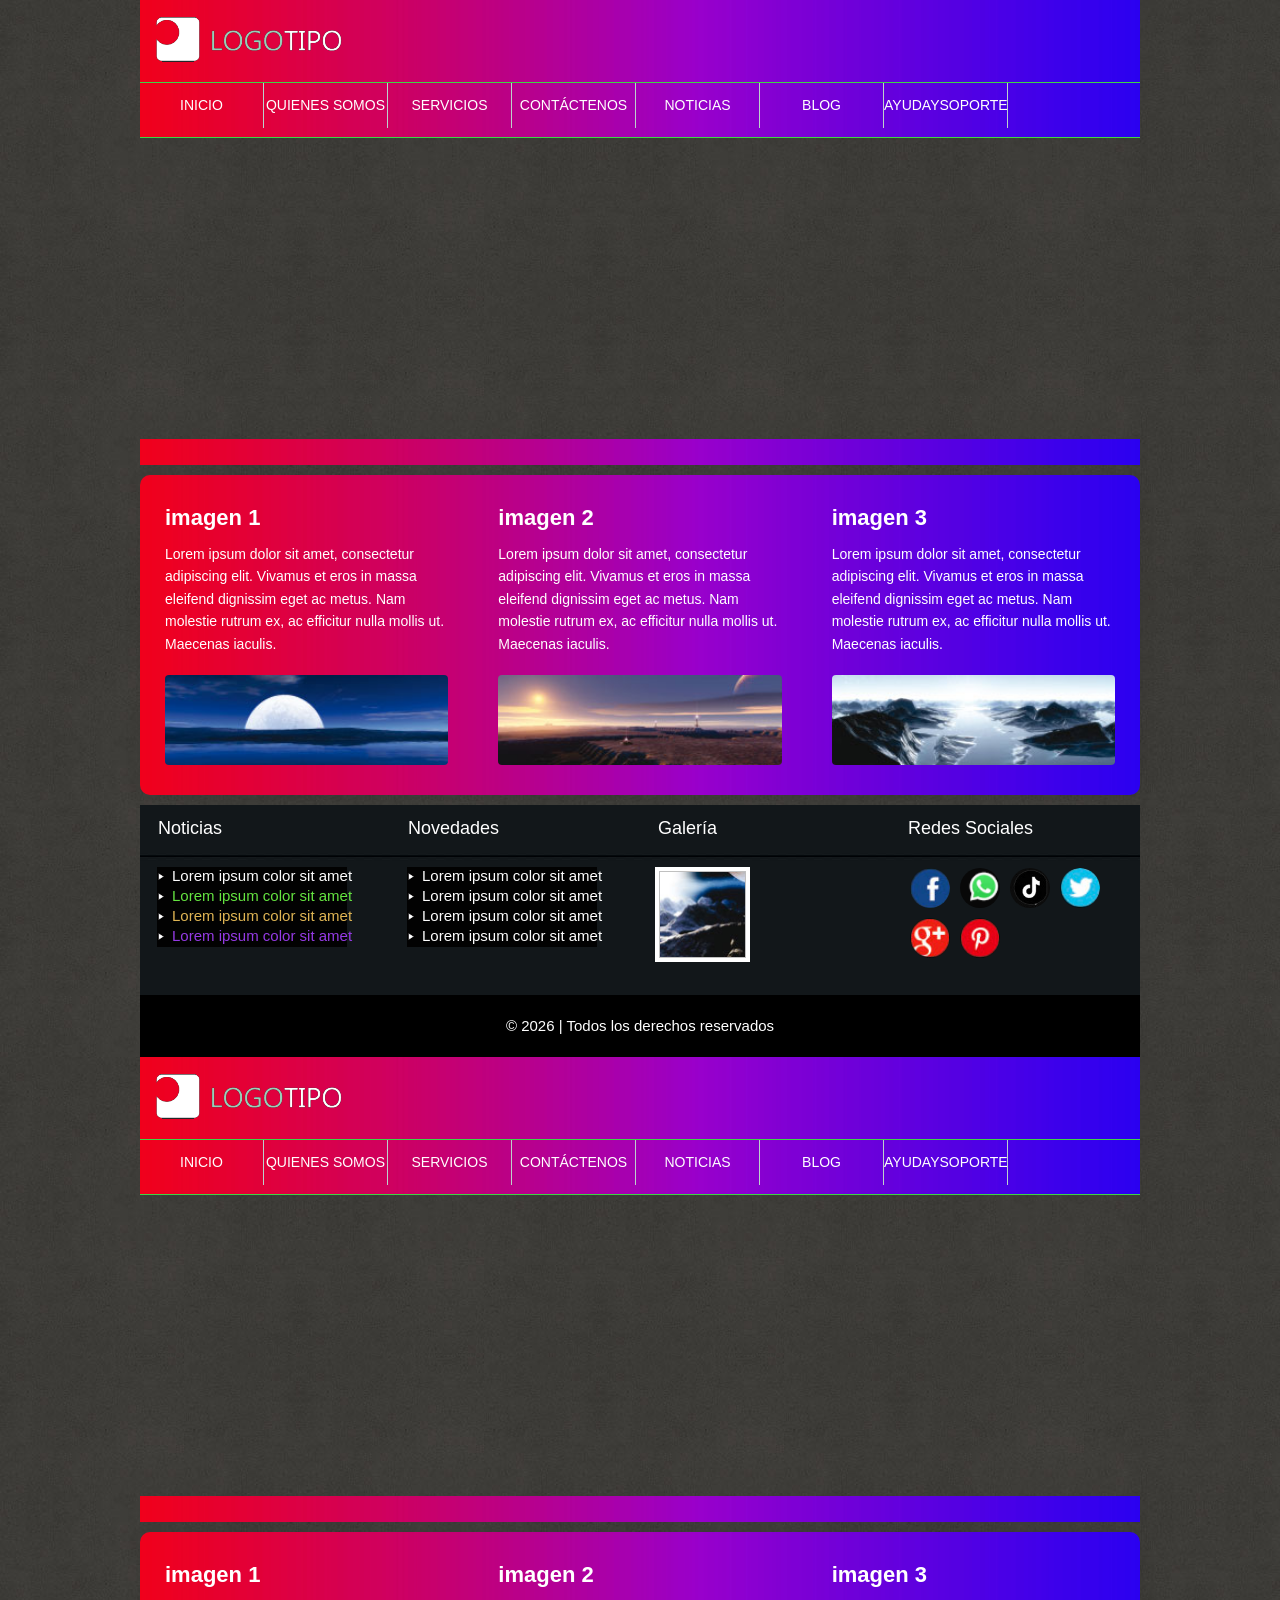
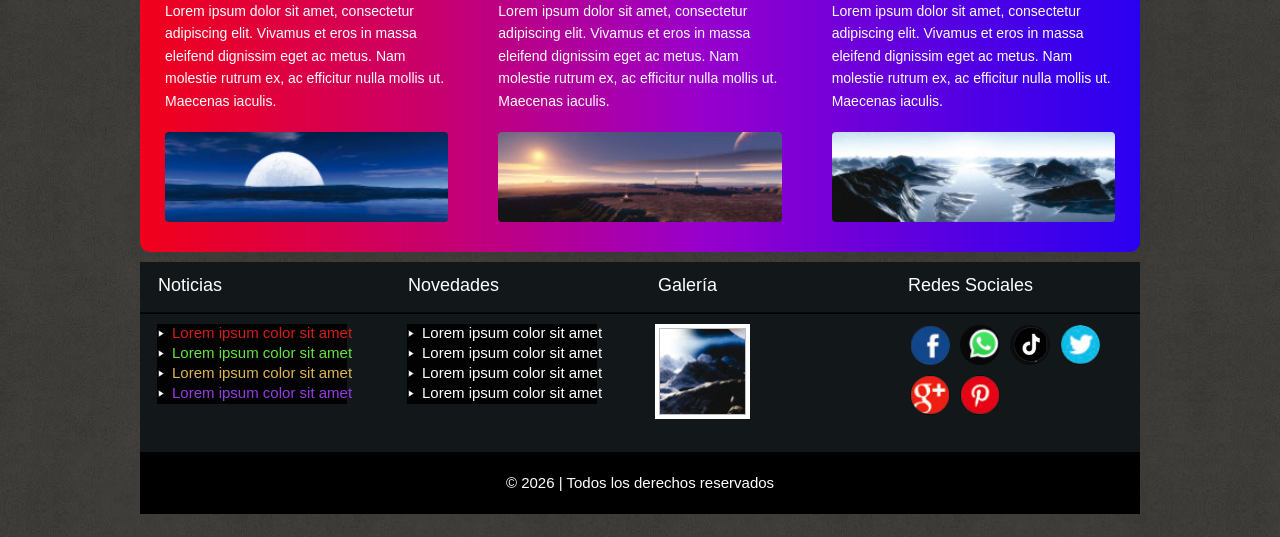
==== commit fe85764e: "Merge branch 'main' of https://github.com/rodrigomanrryko/mi-pimer-proyecto-github" ====
--- a/07.Integración/index.html
+++ b/07.Integración/index.html
@@ -190,3 +190,196 @@
 </body>
 
 </html>
+
+<!doctype html>
+<html>
+<head>
+<meta charset="utf-8">
+
+<meta name="author" content="Tutoriales a tu alcance">
+<meta name="description" content="Acá se pone la descripción del sitio">
+<meta name="keywords" content="tutoriales, html, desarrollo web">
+
+<title>Curso de Maquetación Web</title>
+
+<link href="css/estilo.css" type="text/css" rel="stylesheet" media="">
+<link href="css/background.css" type="text/css" rel="stylesheet" media="">
+<link href="css/slide.css" type="text/css" rel="stylesheet" media="">
+<link href="css/galeria.css" type="text/css" rel="stylesheet" media="">
+
+<link rel="icon" href="img/icono.png">
+
+</head>
+
+<body>
+
+	<div id="fondo1"></div>
+	<div id="fondo2"></div>
+	<div id="fondo3"></div>
+	<div id="fondo4"></div>
+
+	<!--CABEZOTE-->
+	<header>
+    
+    	<div id="logo">
+        	<img src="img/logotipo.png" width="100%" alt="logotipo Maquetación Web">
+        </div>
+    
+    </header>
+    <!--FIN CABEZOTE-->
+    
+    <!--BARRA DE NAVEGACIÓN-->
+    <nav>
+    
+    	<ul>
+        	<a href="index.html"><li>INICIO</li></a>
+            <a href="quienesSomos.html"><li>QUIENES SOMOS</li></a>
+            <a href="servicios.html"><li>SERVICIOS</li></a>
+            <a href="contactenos.html"><li>CONTÁCTENOS</li></a>
+            <a href="noticias.html"><li>NOTICIAS</li></a>
+            <a href="blog.html"><li>BLOG</li></a>
+            <a href="ayudaysoporte.html"><li>AYUDAYSOPORTE</li></a>
+            
+        </ul>
+    
+    </nav>
+    <!--FIN BARRA DE NAVEGACIÓN-->
+    
+    <!--SLIDE-->
+    <div id="slide">
+    
+    	 <ul>
+        	<li>
+           <!-- <input type="radio" id="boton-1" name="in">-->
+            <label for="boton-1"></label>
+            <img src="img/slide01.jpg" width="100%" id="foto01">
+            </li>
+            
+            <li>
+            <!-- <input type="radio" id="boton-2" name="in">-->
+            <label for="boton-2"></label>
+            <img src="img/slide02.jpg" width="100%" id="foto02">
+            </li>
+            
+            <li>
+                <!-- <input type="radio" id="boton-3" name="in">    -->
+            <label for="boton-3"></label>
+            <img src="img/slide03.jpg" width="100%" id="foto03">
+            </li>
+            
+            <li>
+                <!-- <input type="radio" id="boton-4" name="in">        -->
+            <label for="boton-4"></label>
+            <img src="img/slide04.jpg" width="100%" id="foto04">
+            </li>
+            
+            <li>
+            <!-- <input type="radio" id="boton-5" name="in">       -->
+            <label for="boton-5"></label>
+            <img src="img/slide05.jpg" width="100%" id="foto05">
+            </li>
+        </ul>
+    
+    
+    </div>
+    <!--FIN SLIDE-->
+    
+    <!--BOTONERA SLIDE-->
+    <div id="botoneraSlide">
+      
+    </div>
+    <!--FIN BOTONERA SLIDE-->
+    
+    <!--SECTION inicio-->
+<section id="inicio">
+        <ul>
+
+            <li>
+
+                <h1 style="color: white;">imagen 1</h1>
+
+<p style="color: white;">Lorem ipsum dolor sit amet, consectetur adipiscing elit. Vivamus et eros in massa eleifend dignissim eget ac metus. Nam molestie rutrum ex, ac efficitur nulla mollis ut. Maecenas iaculis.</p>
+                <img src="img/img01.jpg" width="100%">
+
+            </li>
+
+           
+
+            <li>
+
+                <h1 style="color: white;">imagen 2</h1>
+
+<p style="color: white;">Lorem ipsum dolor sit amet, consectetur adipiscing elit. Vivamus et eros in massa eleifend dignissim eget ac metus. Nam molestie rutrum ex, ac efficitur nulla mollis ut. Maecenas iaculis.</p>
+                 <img src="img/img02.jpg" width="100%">
+
+            </li>
+
+            <li>
+
+                <h1 style="color: white;"   >imagen 3</h1>
+
+<p style="color: white;">Lorem ipsum dolor sit amet, consectetur adipiscing elit. Vivamus et eros in massa eleifend dignissim eget ac metus. Nam molestie rutrum ex, ac efficitur nulla mollis ut. Maecenas iaculis.</p>
+                <img src="img/img03.jpg" width="100%">
+
+            </li>
+
+        </ul>
+</section>
+    <!--FIN SECTION inicio-->
+    
+    <!--BOTTOM-->
+    <div id="bottom">
+    	<ul>
+        	<li>
+                <h1>Noticias</h1>
+                <ol>
+                	<li style="color: rgb(215, 28, 28);">Lorem ipsum color sit amet</li>
+                    <li style="color: rgb(101, 228, 65);">Lorem ipsum color sit amet</li>
+                    <li style="color: rgb(223, 181, 84);">Lorem ipsum color sit amet</li>
+                    <li style="color: rgb(149, 59, 228);">Lorem ipsum color sit amet</li>
+                </ol>
+            </li>
+            
+            <li>
+                <h1>Novedades</h1>
+                <ol>
+                	<li style="color: white;">Lorem ipsum color sit amet</li>
+                    <li style="color: white;">Lorem ipsum color sit amet</li>
+                    <li style="color: white;">Lorem ipsum color sit amet</li>
+                    <li style="color: white;">Lorem ipsum color sit amet</li>
+                </ol>
+            </li>
+            
+             <li>
+                <h1>Galería</h1>
+                <img>
+            </li>
+            
+             <li>
+                <h1>Redes Sociales</h1>
+                <ul>
+                	<li><a href="http://www.facebook.com" target="_blank"></a></li>
+                    <li><a href="http://www.whatsapp.com" target="_blank"></a></li>
+                    <li><a href="http://www.tiktok.com" target="_blank"></a></li>
+                    <li><a href="http://www.twitter.com" target="_blank"></a></li>
+                    <li><a href="http://www.google.com" target="_blank"></a></li>
+                    <li><a href="http://www.pinterest.com" target="_blank"></a></li>
+                </ul>
+            </li>
+            
+        </ul>
+    
+    </div>
+    <!--FIN BOTTOM-->
+    
+    <!--FOOTER-->
+    <footer>
+    
+    	&copy; 2026 | Todos los derechos reservados
+        
+    </footer>
+    <!--FIN FOOTER-->
+
+</body>
+
+</html>
--- a/07.Integración/css/estilo.css
+++ b/07.Integración/css/estilo.css
@@ -1,3 +1,4 @@
+
 *{
 	margin:0;
 	padding:0;
@@ -917,4 +918,3 @@
 	font-size:15px;
 	background:black;
 	}
-
--- a/07.Integración/css/slide.css
+++ b/07.Integración/css/slide.css
@@ -1,3 +1,4 @@
+
 /*--SLIDE--*/
 
 #slide{
@@ -77,4 +78,3 @@
 	}
 }
 
-
--- a/07.Integración/css/galeria.css
+++ b/07.Integración/css/galeria.css
@@ -123,5 +123,4 @@
     100% {
         opacity: 0;
         z-index: 1;
-    }
-}+    }
--- a/07.Integración/css/estilo.css
+++ b/07.Integración/css/estilo.css
@@ -1,3 +1,4 @@
+
 *{
 	margin:0;
 	padding:0;
@@ -917,4 +918,3 @@
 	font-size:15px;
 	background:black;
 	}
-
--- a/07.Integración/css/slide.css
+++ b/07.Integración/css/slide.css
@@ -1,3 +1,4 @@
+
 /*--SLIDE--*/
 
 #slide{
@@ -77,4 +78,3 @@
 	}
 }
 
-
--- a/07.Integración/css/galeria.css
+++ b/07.Integración/css/galeria.css
@@ -123,5 +123,4 @@
     100% {
         opacity: 0;
         z-index: 1;
-    }
-}+    }
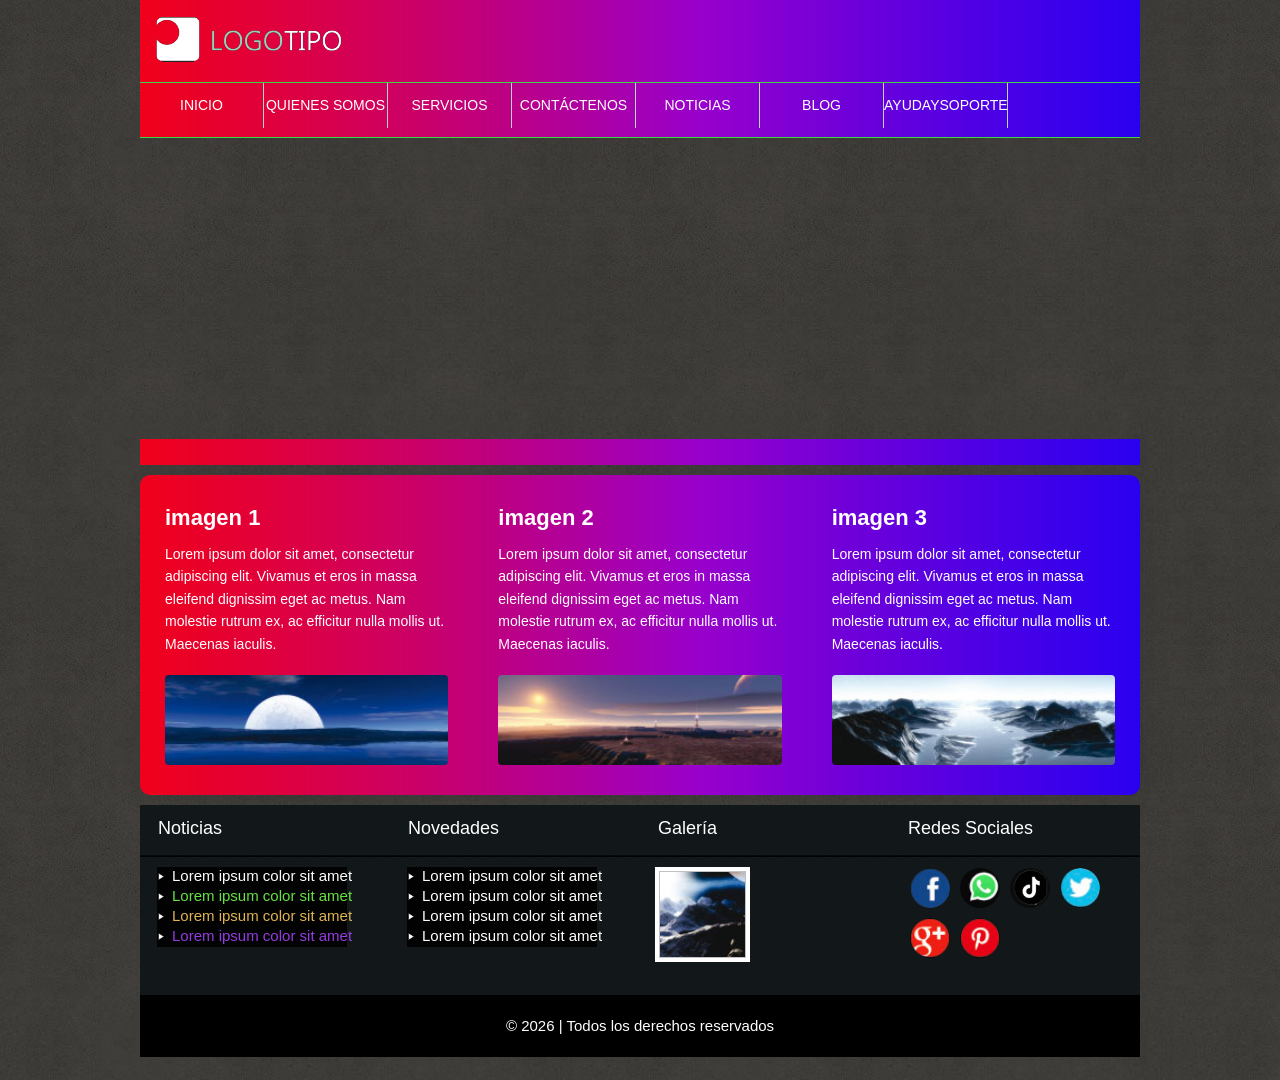
==== commit 8f6aa0d6: "el ultimo paso para completar el proyecto" ====
--- a/07.Integración/index.html
+++ b/07.Integración/index.html
@@ -190,196 +190,3 @@
 </body>
 
 </html>
-
-<!doctype html>
-<html>
-<head>
-<meta charset="utf-8">
-
-<meta name="author" content="Tutoriales a tu alcance">
-<meta name="description" content="Acá se pone la descripción del sitio">
-<meta name="keywords" content="tutoriales, html, desarrollo web">
-
-<title>Curso de Maquetación Web</title>
-
-<link href="css/estilo.css" type="text/css" rel="stylesheet" media="">
-<link href="css/background.css" type="text/css" rel="stylesheet" media="">
-<link href="css/slide.css" type="text/css" rel="stylesheet" media="">
-<link href="css/galeria.css" type="text/css" rel="stylesheet" media="">
-
-<link rel="icon" href="img/icono.png">
-
-</head>
-
-<body>
-
-	<div id="fondo1"></div>
-	<div id="fondo2"></div>
-	<div id="fondo3"></div>
-	<div id="fondo4"></div>
-
-	<!--CABEZOTE-->
-	<header>
-    
-    	<div id="logo">
-        	<img src="img/logotipo.png" width="100%" alt="logotipo Maquetación Web">
-        </div>
-    
-    </header>
-    <!--FIN CABEZOTE-->
-    
-    <!--BARRA DE NAVEGACIÓN-->
-    <nav>
-    
-    	<ul>
-        	<a href="index.html"><li>INICIO</li></a>
-            <a href="quienesSomos.html"><li>QUIENES SOMOS</li></a>
-            <a href="servicios.html"><li>SERVICIOS</li></a>
-            <a href="contactenos.html"><li>CONTÁCTENOS</li></a>
-            <a href="noticias.html"><li>NOTICIAS</li></a>
-            <a href="blog.html"><li>BLOG</li></a>
-            <a href="ayudaysoporte.html"><li>AYUDAYSOPORTE</li></a>
-            
-        </ul>
-    
-    </nav>
-    <!--FIN BARRA DE NAVEGACIÓN-->
-    
-    <!--SLIDE-->
-    <div id="slide">
-    
-    	 <ul>
-        	<li>
-           <!-- <input type="radio" id="boton-1" name="in">-->
-            <label for="boton-1"></label>
-            <img src="img/slide01.jpg" width="100%" id="foto01">
-            </li>
-            
-            <li>
-            <!-- <input type="radio" id="boton-2" name="in">-->
-            <label for="boton-2"></label>
-            <img src="img/slide02.jpg" width="100%" id="foto02">
-            </li>
-            
-            <li>
-                <!-- <input type="radio" id="boton-3" name="in">    -->
-            <label for="boton-3"></label>
-            <img src="img/slide03.jpg" width="100%" id="foto03">
-            </li>
-            
-            <li>
-                <!-- <input type="radio" id="boton-4" name="in">        -->
-            <label for="boton-4"></label>
-            <img src="img/slide04.jpg" width="100%" id="foto04">
-            </li>
-            
-            <li>
-            <!-- <input type="radio" id="boton-5" name="in">       -->
-            <label for="boton-5"></label>
-            <img src="img/slide05.jpg" width="100%" id="foto05">
-            </li>
-        </ul>
-    
-    
-    </div>
-    <!--FIN SLIDE-->
-    
-    <!--BOTONERA SLIDE-->
-    <div id="botoneraSlide">
-      
-    </div>
-    <!--FIN BOTONERA SLIDE-->
-    
-    <!--SECTION inicio-->
-<section id="inicio">
-        <ul>
-
-            <li>
-
-                <h1 style="color: white;">imagen 1</h1>
-
-<p style="color: white;">Lorem ipsum dolor sit amet, consectetur adipiscing elit. Vivamus et eros in massa eleifend dignissim eget ac metus. Nam molestie rutrum ex, ac efficitur nulla mollis ut. Maecenas iaculis.</p>
-                <img src="img/img01.jpg" width="100%">
-
-            </li>
-
-           
-
-            <li>
-
-                <h1 style="color: white;">imagen 2</h1>
-
-<p style="color: white;">Lorem ipsum dolor sit amet, consectetur adipiscing elit. Vivamus et eros in massa eleifend dignissim eget ac metus. Nam molestie rutrum ex, ac efficitur nulla mollis ut. Maecenas iaculis.</p>
-                 <img src="img/img02.jpg" width="100%">
-
-            </li>
-
-            <li>
-
-                <h1 style="color: white;"   >imagen 3</h1>
-
-<p style="color: white;">Lorem ipsum dolor sit amet, consectetur adipiscing elit. Vivamus et eros in massa eleifend dignissim eget ac metus. Nam molestie rutrum ex, ac efficitur nulla mollis ut. Maecenas iaculis.</p>
-                <img src="img/img03.jpg" width="100%">
-
-            </li>
-
-        </ul>
-</section>
-    <!--FIN SECTION inicio-->
-    
-    <!--BOTTOM-->
-    <div id="bottom">
-    	<ul>
-        	<li>
-                <h1>Noticias</h1>
-                <ol>
-                	<li style="color: rgb(215, 28, 28);">Lorem ipsum color sit amet</li>
-                    <li style="color: rgb(101, 228, 65);">Lorem ipsum color sit amet</li>
-                    <li style="color: rgb(223, 181, 84);">Lorem ipsum color sit amet</li>
-                    <li style="color: rgb(149, 59, 228);">Lorem ipsum color sit amet</li>
-                </ol>
-            </li>
-            
-            <li>
-                <h1>Novedades</h1>
-                <ol>
-                	<li style="color: white;">Lorem ipsum color sit amet</li>
-                    <li style="color: white;">Lorem ipsum color sit amet</li>
-                    <li style="color: white;">Lorem ipsum color sit amet</li>
-                    <li style="color: white;">Lorem ipsum color sit amet</li>
-                </ol>
-            </li>
-            
-             <li>
-                <h1>Galería</h1>
-                <img>
-            </li>
-            
-             <li>
-                <h1>Redes Sociales</h1>
-                <ul>
-                	<li><a href="http://www.facebook.com" target="_blank"></a></li>
-                    <li><a href="http://www.whatsapp.com" target="_blank"></a></li>
-                    <li><a href="http://www.tiktok.com" target="_blank"></a></li>
-                    <li><a href="http://www.twitter.com" target="_blank"></a></li>
-                    <li><a href="http://www.google.com" target="_blank"></a></li>
-                    <li><a href="http://www.pinterest.com" target="_blank"></a></li>
-                </ul>
-            </li>
-            
-        </ul>
-    
-    </div>
-    <!--FIN BOTTOM-->
-    
-    <!--FOOTER-->
-    <footer>
-    
-    	&copy; 2026 | Todos los derechos reservados
-        
-    </footer>
-    <!--FIN FOOTER-->
-
-</body>
-
-</html>
